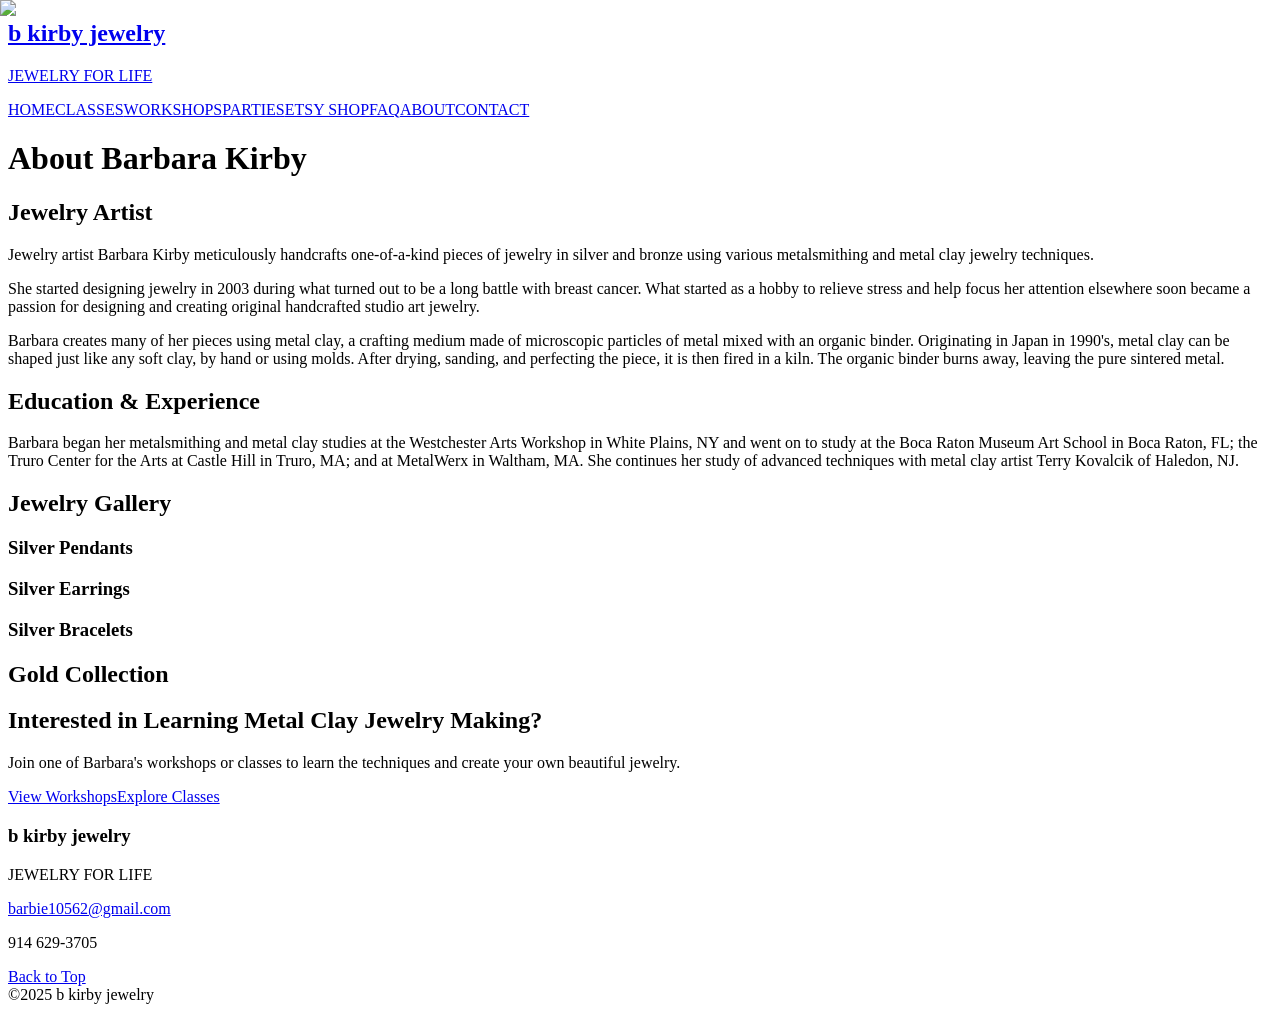
==== about.html @ 57b50216 "Add files via upload" ====
<!DOCTYPE html><html lang="en"><head><meta charSet="utf-8"/><meta name="viewport" content="width=device-width, initial-scale=1"/><link rel="preload" href="/_next/static/media/a34f9d1faa5f3315-s.p.woff2" as="font" crossorigin="" type="font/woff2"/><link rel="stylesheet" href="/_next/static/css/f6f41a9df82792e5.css" data-precedence="next"/><link rel="preload" as="script" fetchPriority="low" href="/_next/static/chunks/webpack-decb145ea5426c4a.js"/><script src="/_next/static/chunks/4bd1b696-4781a963ad327daa.js" async=""></script><script src="/_next/static/chunks/684-a9fb3d2e2727066d.js" async=""></script><script src="/_next/static/chunks/main-app-1a09532ff857c6c1.js" async=""></script><script src="/_next/static/chunks/874-9ec3decfce9640ec.js" async=""></script><script src="/_next/static/chunks/63-9164ab94e91b33b3.js" async=""></script><script src="/_next/static/chunks/app/about/page-e45a2bcfd98e6529.js" async=""></script><meta name="next-size-adjust" content=""/><title>B Kirby Jewelry</title><meta name="description" content="Handcrafted jewelry and metal clay workshops by Barbara Kirby"/><link rel="icon" href="/favicon.ico" type="image/x-icon" sizes="16x16"/><script src="/_next/static/chunks/polyfills-42372ed130431b0a.js" noModule=""></script></head><body class="__className_d65c78"><div class="flex flex-col min-h-screen"><nav class="bg-white shadow-sm py-4"><div class="container mx-auto px-4"><div class="flex flex-col md:flex-row justify-between items-center"><div class="mb-4 md:mb-0"><div class="text-center"><a class="inline-block" href="/"><h1 class="text-4xl md:text-5xl font-light text-purple-800 hover:text-purple-700 transition-colors">b kirby jewelry</h1><p class="text-xl text-teal-700 mt-1">JEWELRY FOR LIFE</p></a></div></div><div class="flex flex-wrap justify-center gap-1 md:gap-2"><a class="px-3 py-2 text-gray-700 hover:text-purple-700 hover:bg-purple-50 rounded transition-colors" href="/">HOME</a><a class="px-3 py-2 text-gray-700 hover:text-purple-700 hover:bg-purple-50 rounded transition-colors" href="/classes">CLASSES</a><a class="px-3 py-2 text-gray-700 hover:text-purple-700 hover:bg-purple-50 rounded transition-colors" href="/workshops">WORKSHOPS</a><a class="px-3 py-2 text-gray-700 hover:text-purple-700 hover:bg-purple-50 rounded transition-colors" href="/parties">PARTIES</a><a target="_blank" rel="noopener noreferrer" class="px-3 py-2 text-gray-700 hover:text-purple-700 hover:bg-purple-50 rounded transition-colors" href="https://www.etsy.com/shop/bkirbyjewelry/">ETSY SHOP</a><a class="px-3 py-2 text-gray-700 hover:text-purple-700 hover:bg-purple-50 rounded transition-colors" href="/faq">FAQ</a><a class="px-3 py-2 text-gray-700 hover:text-purple-700 hover:bg-purple-50 rounded transition-colors" href="/about">ABOUT</a><a class="px-3 py-2 text-gray-700 hover:text-purple-700 hover:bg-purple-50 rounded transition-colors" href="/contact">CONTACT</a></div></div></div></nav><main class="flex-grow container mx-auto px-4 py-8"><div class="container mx-auto px-4 py-12"><h1 class="text-3xl md:text-4xl font-bold text-center text-purple-800 mb-8">About Barbara Kirby</h1><div class="bg-white rounded-lg shadow-lg overflow-hidden mb-12"><div class="md:flex"><div class="md:w-1/2 p-6"><h2 class="text-2xl font-bold text-purple-800 mb-4">Jewelry Artist</h2><p class="text-gray-700 mb-4">Jewelry artist Barbara Kirby meticulously handcrafts one-of-a-kind pieces of jewelry in silver and bronze using various metalsmithing and metal clay jewelry techniques.</p><p class="text-gray-700 mb-4">She started designing jewelry in 2003 during what turned out to be a long battle with breast cancer. What started as a hobby to relieve stress and help focus her attention elsewhere soon became a passion for designing and creating original handcrafted studio art jewelry.</p><p class="text-gray-700 mb-4">Barbara creates many of her pieces using metal clay, a crafting medium made of microscopic particles of metal mixed with an organic binder. Originating in Japan in 1990&#x27;s, metal clay can be shaped just like any soft clay, by hand or using molds. After drying, sanding, and perfecting the piece, it is then fired in a kiln. The organic binder burns away, leaving the pure sintered metal.</p></div><div class="md:w-1/2"><div class="relative h-full min-h-[300px]"><img alt="Barbara Kirby" loading="lazy" decoding="async" data-nimg="fill" class="object-cover" style="position:absolute;height:100%;width:100%;left:0;top:0;right:0;bottom:0;color:transparent" sizes="100vw" srcSet="/_next/image?url=%2Fimages%2Fbarbara-kirby.jpeg&amp;w=640&amp;q=75 640w, /_next/image?url=%2Fimages%2Fbarbara-kirby.jpeg&amp;w=750&amp;q=75 750w, /_next/image?url=%2Fimages%2Fbarbara-kirby.jpeg&amp;w=828&amp;q=75 828w, /_next/image?url=%2Fimages%2Fbarbara-kirby.jpeg&amp;w=1080&amp;q=75 1080w, /_next/image?url=%2Fimages%2Fbarbara-kirby.jpeg&amp;w=1200&amp;q=75 1200w, /_next/image?url=%2Fimages%2Fbarbara-kirby.jpeg&amp;w=1920&amp;q=75 1920w, /_next/image?url=%2Fimages%2Fbarbara-kirby.jpeg&amp;w=2048&amp;q=75 2048w, /_next/image?url=%2Fimages%2Fbarbara-kirby.jpeg&amp;w=3840&amp;q=75 3840w" src="/_next/image?url=%2Fimages%2Fbarbara-kirby.jpeg&amp;w=3840&amp;q=75"/></div></div></div></div><div class="mb-12"><h2 class="text-2xl md:text-3xl font-bold text-center text-purple-800 mb-8">Education &amp; Experience</h2><p class="text-gray-700 mb-6 max-w-4xl mx-auto">Barbara began her metalsmithing and metal clay studies at the Westchester Arts Workshop in White Plains, NY and went on to study at the Boca Raton Museum Art School in Boca Raton, FL; the Truro Center for the Arts at Castle Hill in Truro, MA; and at MetalWerx in Waltham, MA. She continues her study of advanced techniques with metal clay artist Terry Kovalcik of Haledon, NJ.</p></div><div class="mb-12"><h2 class="text-2xl md:text-3xl font-bold text-center text-purple-800 mb-8">Jewelry Gallery</h2><div class="grid grid-cols-1 md:grid-cols-3 gap-6"><div class="rounded-lg overflow-hidden shadow-lg"><div class="relative h-64"><img alt="Silver pendant with intricate design" loading="lazy" decoding="async" data-nimg="fill" class="object-cover" style="position:absolute;height:100%;width:100%;left:0;top:0;right:0;bottom:0;color:transparent" sizes="100vw" srcSet="/_next/image?url=%2Fimages%2Fjewelry%2Fpendant-1.jpg&amp;w=640&amp;q=75 640w, /_next/image?url=%2Fimages%2Fjewelry%2Fpendant-1.jpg&amp;w=750&amp;q=75 750w, /_next/image?url=%2Fimages%2Fjewelry%2Fpendant-1.jpg&amp;w=828&amp;q=75 828w, /_next/image?url=%2Fimages%2Fjewelry%2Fpendant-1.jpg&amp;w=1080&amp;q=75 1080w, /_next/image?url=%2Fimages%2Fjewelry%2Fpendant-1.jpg&amp;w=1200&amp;q=75 1200w, /_next/image?url=%2Fimages%2Fjewelry%2Fpendant-1.jpg&amp;w=1920&amp;q=75 1920w, /_next/image?url=%2Fimages%2Fjewelry%2Fpendant-1.jpg&amp;w=2048&amp;q=75 2048w, /_next/image?url=%2Fimages%2Fjewelry%2Fpendant-1.jpg&amp;w=3840&amp;q=75 3840w" src="/_next/image?url=%2Fimages%2Fjewelry%2Fpendant-1.jpg&amp;w=3840&amp;q=75"/></div><div class="p-4"><h3 class="text-lg font-semibold text-purple-700">Silver Pendants</h3></div></div><div class="rounded-lg overflow-hidden shadow-lg"><div class="relative h-64"><img alt="Silver earrings with star cutout" loading="lazy" decoding="async" data-nimg="fill" class="object-cover" style="position:absolute;height:100%;width:100%;left:0;top:0;right:0;bottom:0;color:transparent" sizes="100vw" srcSet="/_next/image?url=%2Fimages%2Fjewelry%2Fearrings-1.jpg&amp;w=640&amp;q=75 640w, /_next/image?url=%2Fimages%2Fjewelry%2Fearrings-1.jpg&amp;w=750&amp;q=75 750w, /_next/image?url=%2Fimages%2Fjewelry%2Fearrings-1.jpg&amp;w=828&amp;q=75 828w, /_next/image?url=%2Fimages%2Fjewelry%2Fearrings-1.jpg&amp;w=1080&amp;q=75 1080w, /_next/image?url=%2Fimages%2Fjewelry%2Fearrings-1.jpg&amp;w=1200&amp;q=75 1200w, /_next/image?url=%2Fimages%2Fjewelry%2Fearrings-1.jpg&amp;w=1920&amp;q=75 1920w, /_next/image?url=%2Fimages%2Fjewelry%2Fearrings-1.jpg&amp;w=2048&amp;q=75 2048w, /_next/image?url=%2Fimages%2Fjewelry%2Fearrings-1.jpg&amp;w=3840&amp;q=75 3840w" src="/_next/image?url=%2Fimages%2Fjewelry%2Fearrings-1.jpg&amp;w=3840&amp;q=75"/></div><div class="p-4"><h3 class="text-lg font-semibold text-purple-700">Silver Earrings</h3></div></div><div class="rounded-lg overflow-hidden shadow-lg"><div class="relative h-64"><img alt="Silver bracelet with circular elements" loading="lazy" decoding="async" data-nimg="fill" class="object-cover" style="position:absolute;height:100%;width:100%;left:0;top:0;right:0;bottom:0;color:transparent" sizes="100vw" srcSet="/_next/image?url=%2Fimages%2Fjewelry%2Fbracelet-1.jpg&amp;w=640&amp;q=75 640w, /_next/image?url=%2Fimages%2Fjewelry%2Fbracelet-1.jpg&amp;w=750&amp;q=75 750w, /_next/image?url=%2Fimages%2Fjewelry%2Fbracelet-1.jpg&amp;w=828&amp;q=75 828w, /_next/image?url=%2Fimages%2Fjewelry%2Fbracelet-1.jpg&amp;w=1080&amp;q=75 1080w, /_next/image?url=%2Fimages%2Fjewelry%2Fbracelet-1.jpg&amp;w=1200&amp;q=75 1200w, /_next/image?url=%2Fimages%2Fjewelry%2Fbracelet-1.jpg&amp;w=1920&amp;q=75 1920w, /_next/image?url=%2Fimages%2Fjewelry%2Fbracelet-1.jpg&amp;w=2048&amp;q=75 2048w, /_next/image?url=%2Fimages%2Fjewelry%2Fbracelet-1.jpg&amp;w=3840&amp;q=75 3840w" src="/_next/image?url=%2Fimages%2Fjewelry%2Fbracelet-1.jpg&amp;w=3840&amp;q=75"/></div><div class="p-4"><h3 class="text-lg font-semibold text-purple-700">Silver Bracelets</h3></div></div></div></div><div class="mb-12"><h2 class="text-2xl md:text-3xl font-bold text-center text-purple-800 mb-8">Gold Collection</h2><div class="relative h-80 rounded-lg overflow-hidden shadow-xl"><img alt="Collection of gold necklaces" loading="lazy" decoding="async" data-nimg="fill" class="object-cover" style="position:absolute;height:100%;width:100%;left:0;top:0;right:0;bottom:0;color:transparent" sizes="100vw" srcSet="/_next/image?url=%2Fimages%2Fjewelry%2Fgold-necklaces.jpg&amp;w=640&amp;q=75 640w, /_next/image?url=%2Fimages%2Fjewelry%2Fgold-necklaces.jpg&amp;w=750&amp;q=75 750w, /_next/image?url=%2Fimages%2Fjewelry%2Fgold-necklaces.jpg&amp;w=828&amp;q=75 828w, /_next/image?url=%2Fimages%2Fjewelry%2Fgold-necklaces.jpg&amp;w=1080&amp;q=75 1080w, /_next/image?url=%2Fimages%2Fjewelry%2Fgold-necklaces.jpg&amp;w=1200&amp;q=75 1200w, /_next/image?url=%2Fimages%2Fjewelry%2Fgold-necklaces.jpg&amp;w=1920&amp;q=75 1920w, /_next/image?url=%2Fimages%2Fjewelry%2Fgold-necklaces.jpg&amp;w=2048&amp;q=75 2048w, /_next/image?url=%2Fimages%2Fjewelry%2Fgold-necklaces.jpg&amp;w=3840&amp;q=75 3840w" src="/_next/image?url=%2Fimages%2Fjewelry%2Fgold-necklaces.jpg&amp;w=3840&amp;q=75"/></div></div><div class="text-center bg-purple-50 rounded-lg p-8"><h2 class="text-2xl font-bold text-purple-800 mb-4">Interested in Learning Metal Clay Jewelry Making?</h2><p class="text-gray-600 mb-6">Join one of Barbara&#x27;s workshops or classes to learn the techniques and create your own beautiful jewelry.</p><div class="flex flex-wrap justify-center gap-4"><a class="inline-block bg-purple-600 hover:bg-purple-700 text-white font-semibold py-3 px-6 rounded-lg transition duration-300" href="/workshops">View Workshops</a><a class="inline-block bg-white hover:bg-gray-100 text-purple-600 font-semibold py-3 px-6 rounded-lg border border-purple-600 transition duration-300" href="/classes">Explore Classes</a></div></div></div></main><footer class="bg-gray-800 text-white p-6"><div class="container mx-auto"><div class="flex flex-col md:flex-row justify-between items-center"><div class="mb-4 md:mb-0"><h3 class="text-xl font-semibold mb-2">b kirby jewelry</h3><p class="text-gray-300">JEWELRY FOR LIFE</p></div><div class="mb-4 md:mb-0"><a href="mailto:barbie10562@gmail.com" class="text-gray-300 hover:text-white transition-colors">barbie10562@gmail.com</a><p class="text-gray-300">914 629-3705</p></div><div><a class="text-gray-300 hover:text-white transition-colors" href="#">Back to Top</a></div></div><div class="mt-6 text-center text-gray-400">©<!-- -->2025<!-- --> b kirby jewelry</div></div></footer></div><script src="/_next/static/chunks/webpack-decb145ea5426c4a.js" async=""></script><script>(self.__next_f=self.__next_f||[]).push([0])</script><script>self.__next_f.push([1,"1:\"$Sreact.fragment\"\n2:I[6874,[\"874\",\"static/chunks/874-9ec3decfce9640ec.js\",\"63\",\"static/chunks/63-9164ab94e91b33b3.js\",\"220\",\"static/chunks/app/about/page-e45a2bcfd98e6529.js\"],\"\"]\n3:I[7555,[],\"\"]\n4:I[1295,[],\"\"]\n5:I[3063,[\"874\",\"static/chunks/874-9ec3decfce9640ec.js\",\"63\",\"static/chunks/63-9164ab94e91b33b3.js\",\"220\",\"static/chunks/app/about/page-e45a2bcfd98e6529.js\"],\"Image\"]\n6:I[9665,[],\"OutletBoundary\"]\n9:I[9665,[],\"ViewportBoundary\"]\nb:I[9665,[],\"MetadataBoundary\"]\nd:I[6614,[],\"\"]\n:HL[\"/_next/static/media/a34f9d1faa5f3315-s.p.woff2\",\"font\",{\"crossOrigin\":\"\",\"type\":\"font/woff2\"}]\n:HL[\"/_next/static/css/f6f41a9df82792e5.css\",\"style\"]\n"])</script><script>self.__next_f.push([1,"0:{\"P\":null,\"b\":\"6Nawib1hniKWrzYoiiZGy\",\"p\":\"\",\"c\":[\"\",\"about\"],\"i\":false,\"f\":[[[\"\",{\"children\":[\"about\",{\"children\":[\"__PAGE__\",{}]}]},\"$undefined\",\"$undefined\",true],[\"\",[\"$\",\"$1\",\"c\",{\"children\":[[[\"$\",\"link\",\"0\",{\"rel\":\"stylesheet\",\"href\":\"/_next/static/css/f6f41a9df82792e5.css\",\"precedence\":\"next\",\"crossOrigin\":\"$undefined\",\"nonce\":\"$undefined\"}]],[\"$\",\"html\",null,{\"lang\":\"en\",\"children\":[\"$\",\"body\",null,{\"className\":\"__className_d65c78\",\"children\":[\"$\",\"div\",null,{\"className\":\"flex flex-col min-h-screen\",\"children\":[[\"$\",\"nav\",null,{\"className\":\"bg-white shadow-sm py-4\",\"children\":[\"$\",\"div\",null,{\"className\":\"container mx-auto px-4\",\"children\":[\"$\",\"div\",null,{\"className\":\"flex flex-col md:flex-row justify-between items-center\",\"children\":[[\"$\",\"div\",null,{\"className\":\"mb-4 md:mb-0\",\"children\":[\"$\",\"div\",null,{\"className\":\"text-center\",\"children\":[\"$\",\"$L2\",null,{\"href\":\"/\",\"className\":\"inline-block\",\"children\":[[\"$\",\"h1\",null,{\"className\":\"text-4xl md:text-5xl font-light text-purple-800 hover:text-purple-700 transition-colors\",\"children\":\"b kirby jewelry\"}],[\"$\",\"p\",null,{\"className\":\"text-xl text-teal-700 mt-1\",\"children\":\"JEWELRY FOR LIFE\"}]]}]}]}],[\"$\",\"div\",null,{\"className\":\"flex flex-wrap justify-center gap-1 md:gap-2\",\"children\":[[\"$\",\"$L2\",null,{\"href\":\"/\",\"className\":\"px-3 py-2 text-gray-700 hover:text-purple-700 hover:bg-purple-50 rounded transition-colors\",\"children\":\"HOME\"}],[\"$\",\"$L2\",null,{\"href\":\"/classes\",\"className\":\"px-3 py-2 text-gray-700 hover:text-purple-700 hover:bg-purple-50 rounded transition-colors\",\"children\":\"CLASSES\"}],[\"$\",\"$L2\",null,{\"href\":\"/workshops\",\"className\":\"px-3 py-2 text-gray-700 hover:text-purple-700 hover:bg-purple-50 rounded transition-colors\",\"children\":\"WORKSHOPS\"}],[\"$\",\"$L2\",null,{\"href\":\"/parties\",\"className\":\"px-3 py-2 text-gray-700 hover:text-purple-700 hover:bg-purple-50 rounded transition-colors\",\"children\":\"PARTIES\"}],[\"$\",\"$L2\",null,{\"href\":\"https://www.etsy.com/shop/bkirbyjewelry/\",\"target\":\"_blank\",\"rel\":\"noopener noreferrer\",\"className\":\"px-3 py-2 text-gray-700 hover:text-purple-700 hover:bg-purple-50 rounded transition-colors\",\"children\":\"ETSY SHOP\"}],[\"$\",\"$L2\",null,{\"href\":\"/faq\",\"className\":\"px-3 py-2 text-gray-700 hover:text-purple-700 hover:bg-purple-50 rounded transition-colors\",\"children\":\"FAQ\"}],[\"$\",\"$L2\",null,{\"href\":\"/about\",\"className\":\"px-3 py-2 text-gray-700 hover:text-purple-700 hover:bg-purple-50 rounded transition-colors\",\"children\":\"ABOUT\"}],[\"$\",\"$L2\",null,{\"href\":\"/contact\",\"className\":\"px-3 py-2 text-gray-700 hover:text-purple-700 hover:bg-purple-50 rounded transition-colors\",\"children\":\"CONTACT\"}]]}]]}]}]}],[\"$\",\"main\",null,{\"className\":\"flex-grow container mx-auto px-4 py-8\",\"children\":[\"$\",\"$L3\",null,{\"parallelRouterKey\":\"children\",\"error\":\"$undefined\",\"errorStyles\":\"$undefined\",\"errorScripts\":\"$undefined\",\"template\":[\"$\",\"$L4\",null,{}],\"templateStyles\":\"$undefined\",\"templateScripts\":\"$undefined\",\"notFound\":[[[\"$\",\"title\",null,{\"children\":\"404: This page could not be found.\"}],[\"$\",\"div\",null,{\"style\":{\"fontFamily\":\"system-ui,\\\"Segoe UI\\\",Roboto,Helvetica,Arial,sans-serif,\\\"Apple Color Emoji\\\",\\\"Segoe UI Emoji\\\"\",\"height\":\"100vh\",\"textAlign\":\"center\",\"display\":\"flex\",\"flexDirection\":\"column\",\"alignItems\":\"center\",\"justifyContent\":\"center\"},\"children\":[\"$\",\"div\",null,{\"children\":[[\"$\",\"style\",null,{\"dangerouslySetInnerHTML\":{\"__html\":\"body{color:#000;background:#fff;margin:0}.next-error-h1{border-right:1px solid rgba(0,0,0,.3)}@media (prefers-color-scheme:dark){body{color:#fff;background:#000}.next-error-h1{border-right:1px solid rgba(255,255,255,.3)}}\"}}],[\"$\",\"h1\",null,{\"className\":\"next-error-h1\",\"style\":{\"display\":\"inline-block\",\"margin\":\"0 20px 0 0\",\"padding\":\"0 23px 0 0\",\"fontSize\":24,\"fontWeight\":500,\"verticalAlign\":\"top\",\"lineHeight\":\"49px\"},\"children\":404}],[\"$\",\"div\",null,{\"style\":{\"display\":\"inline-block\"},\"children\":[\"$\",\"h2\",null,{\"style\":{\"fontSize\":14,\"fontWeight\":400,\"lineHeight\":\"49px\",\"margin\":0},\"children\":\"This page could not be found.\"}]}]]}]}]],[]],\"forbidden\":\"$undefined\",\"unauthorized\":\"$undefined\"}]}],[\"$\",\"footer\",null,{\"className\":\"bg-gray-800 text-white p-6\",\"children\":[\"$\",\"div\",null,{\"className\":\"container mx-auto\",\"children\":[[\"$\",\"div\",null,{\"className\":\"flex flex-col md:flex-row justify-between items-center\",\"children\":[[\"$\",\"div\",null,{\"className\":\"mb-4 md:mb-0\",\"children\":[[\"$\",\"h3\",null,{\"className\":\"text-xl font-semibold mb-2\",\"children\":\"b kirby jewelry\"}],[\"$\",\"p\",null,{\"className\":\"text-gray-300\",\"children\":\"JEWELRY FOR LIFE\"}]]}],[\"$\",\"div\",null,{\"className\":\"mb-4 md:mb-0\",\"children\":[[\"$\",\"a\",null,{\"href\":\"mailto:barbie10562@gmail.com\",\"className\":\"text-gray-300 hover:text-white transition-colors\",\"children\":\"barbie10562@gmail.com\"}],[\"$\",\"p\",null,{\"className\":\"text-gray-300\",\"children\":\"914 629-3705\"}]]}],[\"$\",\"div\",null,{\"children\":[\"$\",\"$L2\",null,{\"href\":\"#\",\"className\":\"text-gray-300 hover:text-white transition-colors\",\"children\":\"Back to Top\"}]}]]}],[\"$\",\"div\",null,{\"className\":\"mt-6 text-center text-gray-400\",\"children\":[\"©\",2025,\" b kirby jewelry\"]}]]}]}]]}]}]}]]}],{\"children\":[\"about\",[\"$\",\"$1\",\"c\",{\"children\":[null,[\"$\",\"$L3\",null,{\"parallelRouterKey\":\"children\",\"error\":\"$undefined\",\"errorStyles\":\"$undefined\",\"errorScripts\":\"$undefined\",\"template\":[\"$\",\"$L4\",null,{}],\"templateStyles\":\"$undefined\",\"templateScripts\":\"$undefined\",\"notFound\":\"$undefined\",\"forbidden\":\"$undefined\",\"unauthorized\":\"$undefined\"}]]}],{\"children\":[\"__PAGE__\",[\"$\",\"$1\",\"c\",{\"children\":[[\"$\",\"div\",null,{\"className\":\"container mx-auto px-4 py-12\",\"children\":[[\"$\",\"h1\",null,{\"className\":\"text-3xl md:text-4xl font-bold text-center text-purple-800 mb-8\",\"children\":\"About Barbara Kirby\"}],[\"$\",\"div\",null,{\"className\":\"bg-white rounded-lg shadow-lg overflow-hidden mb-12\",\"children\":[\"$\",\"div\",null,{\"className\":\"md:flex\",\"children\":[[\"$\",\"div\",null,{\"className\":\"md:w-1/2 p-6\",\"children\":[[\"$\",\"h2\",null,{\"className\":\"text-2xl font-bold text-purple-800 mb-4\",\"children\":\"Jewelry Artist\"}],[\"$\",\"p\",null,{\"className\":\"text-gray-700 mb-4\",\"children\":\"Jewelry artist Barbara Kirby meticulously handcrafts one-of-a-kind pieces of jewelry in silver and bronze using various metalsmithing and metal clay jewelry techniques.\"}],[\"$\",\"p\",null,{\"className\":\"text-gray-700 mb-4\",\"children\":\"She started designing jewelry in 2003 during what turned out to be a long battle with breast cancer. What started as a hobby to relieve stress and help focus her attention elsewhere soon became a passion for designing and creating original handcrafted studio art jewelry.\"}],[\"$\",\"p\",null,{\"className\":\"text-gray-700 mb-4\",\"children\":\"Barbara creates many of her pieces using metal clay, a crafting medium made of microscopic particles of metal mixed with an organic binder. Originating in Japan in 1990's, metal clay can be shaped just like any soft clay, by hand or using molds. After drying, sanding, and perfecting the piece, it is then fired in a kiln. The organic binder burns away, leaving the pure sintered metal.\"}]]}],[\"$\",\"div\",null,{\"className\":\"md:w-1/2\",\"children\":[\"$\",\"div\",null,{\"className\":\"relative h-full min-h-[300px]\",\"children\":[\"$\",\"$L5\",null,{\"src\":\"/images/barbara-kirby.jpeg\",\"alt\":\"Barbara Kirby\",\"fill\":true,\"className\":\"object-cover\"}]}]}]]}]}],[\"$\",\"div\",null,{\"className\":\"mb-12\",\"children\":[[\"$\",\"h2\",null,{\"className\":\"text-2xl md:text-3xl font-bold text-center text-purple-800 mb-8\",\"children\":\"Education \u0026 Experience\"}],[\"$\",\"p\",null,{\"className\":\"text-gray-700 mb-6 max-w-4xl mx-auto\",\"children\":\"Barbara began her metalsmithing and metal clay studies at the Westchester Arts Workshop in White Plains, NY and went on to study at the Boca Raton Museum Art School in Boca Raton, FL; the Truro Center for the Arts at Castle Hill in Truro, MA; and at MetalWerx in Waltham, MA. She continues her study of advanced techniques with metal clay artist Terry Kovalcik of Haledon, NJ.\"}]]}],[\"$\",\"div\",null,{\"className\":\"mb-12\",\"children\":[[\"$\",\"h2\",null,{\"className\":\"text-2xl md:text-3xl font-bold text-center text-purple-800 mb-8\",\"children\":\"Jewelry Gallery\"}],[\"$\",\"div\",null,{\"className\":\"grid grid-cols-1 md:grid-cols-3 gap-6\",\"children\":[[\"$\",\"div\",null,{\"className\":\"rounded-lg overflow-hidden shadow-lg\",\"children\":[[\"$\",\"div\",null,{\"className\":\"relative h-64\",\"children\":[\"$\",\"$L5\",null,{\"src\":\"/images/jewelry/pendant-1.jpg\",\"alt\":\"Silver pendant with intricate design\",\"fill\":true,\"className\":\"object-cover\"}]}],[\"$\",\"div\",null,{\"className\":\"p-4\",\"children\":[\"$\",\"h3\",null,{\"className\":\"text-lg font-semibold text-purple-700\",\"children\":\"Silver Pendants\"}]}]]}],[\"$\",\"div\",null,{\"className\":\"rounded-lg overflow-hidden shadow-lg\",\"children\":[[\"$\",\"div\",null,{\"className\":\"relative h-64\",\"children\":[\"$\",\"$L5\",null,{\"src\":\"/images/jewelry/earrings-1.jpg\",\"alt\":\"Silver earrings with star cutout\",\"fill\":true,\"className\":\"object-cover\"}]}],[\"$\",\"div\",null,{\"className\":\"p-4\",\"children\":[\"$\",\"h3\",null,{\"className\":\"text-lg font-semibold text-purple-700\",\"children\":\"Silver Earrings\"}]}]]}],[\"$\",\"div\",null,{\"className\":\"rounded-lg overflow-hidden shadow-lg\",\"children\":[[\"$\",\"div\",null,{\"className\":\"relative h-64\",\"children\":[\"$\",\"$L5\",null,{\"src\":\"/images/jewelry/bracelet-1.jpg\",\"alt\":\"Silver bracelet with circular elements\",\"fill\":true,\"className\":\"object-cover\"}]}],[\"$\",\"div\",null,{\"className\":\"p-4\",\"children\":[\"$\",\"h3\",null,{\"className\":\"text-lg font-semibold text-purple-700\",\"children\":\"Silver Bracelets\"}]}]]}]]}]]}],[\"$\",\"div\",null,{\"className\":\"mb-12\",\"children\":[[\"$\",\"h2\",null,{\"className\":\"text-2xl md:text-3xl font-bold text-center text-purple-800 mb-8\",\"children\":\"Gold Collection\"}],[\"$\",\"div\",null,{\"className\":\"relative h-80 rounded-lg overflow-hidden shadow-xl\",\"children\":[\"$\",\"$L5\",null,{\"src\":\"/images/jewelry/gold-necklaces.jpg\",\"alt\":\"Collection of gold necklaces\",\"fill\":true,\"className\":\"object-cover\"}]}]]}],[\"$\",\"div\",null,{\"className\":\"text-center bg-purple-50 rounded-lg p-8\",\"children\":[[\"$\",\"h2\",null,{\"className\":\"text-2xl font-bold text-purple-800 mb-4\",\"children\":\"Interested in Learning Metal Clay Jewelry Making?\"}],[\"$\",\"p\",null,{\"className\":\"text-gray-600 mb-6\",\"children\":\"Join one of Barbara's workshops or classes to learn the techniques and create your own beautiful jewelry.\"}],[\"$\",\"div\",null,{\"className\":\"flex flex-wrap justify-center gap-4\",\"children\":[[\"$\",\"$L2\",null,{\"href\":\"/workshops\",\"className\":\"inline-block bg-purple-600 hover:bg-purple-700 text-white font-semibold py-3 px-6 rounded-lg transition duration-300\",\"children\":\"View Workshops\"}],[\"$\",\"$L2\",null,{\"href\":\"/classes\",\"className\":\"inline-block bg-white hover:bg-gray-100 text-purple-600 font-semibold py-3 px-6 rounded-lg border border-purple-600 transition duration-300\",\"children\":\"Explore Classes\"}]]}]]}]]}],\"$undefined\",null,[\"$\",\"$L6\",null,{\"children\":[\"$L7\",\"$L8\",null]}]]}],{},null,false]},null,false]},null,false],[\"$\",\"$1\",\"h\",{\"children\":[null,[\"$\",\"$1\",\"gNqhJxZjsecjSvN9j0v6l\",{\"children\":[[\"$\",\"$L9\",null,{\"children\":\"$La\"}],[\"$\",\"meta\",null,{\"name\":\"next-size-adjust\",\"content\":\"\"}]]}],[\"$\",\"$Lb\",null,{\"children\":\"$Lc\"}]]}],false]],\"m\":\"$undefined\",\"G\":[\"$d\",\"$undefined\"],\"s\":false,\"S\":true}\n"])</script><script>self.__next_f.push([1,"a:[[\"$\",\"meta\",\"0\",{\"charSet\":\"utf-8\"}],[\"$\",\"meta\",\"1\",{\"name\":\"viewport\",\"content\":\"width=device-width, initial-scale=1\"}]]\n7:null\n"])</script><script>self.__next_f.push([1,"8:null\nc:[[\"$\",\"title\",\"0\",{\"children\":\"B Kirby Jewelry\"}],[\"$\",\"meta\",\"1\",{\"name\":\"description\",\"content\":\"Handcrafted jewelry and metal clay workshops by Barbara Kirby\"}],[\"$\",\"link\",\"2\",{\"rel\":\"icon\",\"href\":\"/favicon.ico\",\"type\":\"image/x-icon\",\"sizes\":\"16x16\"}]]\n"])</script></body></html>
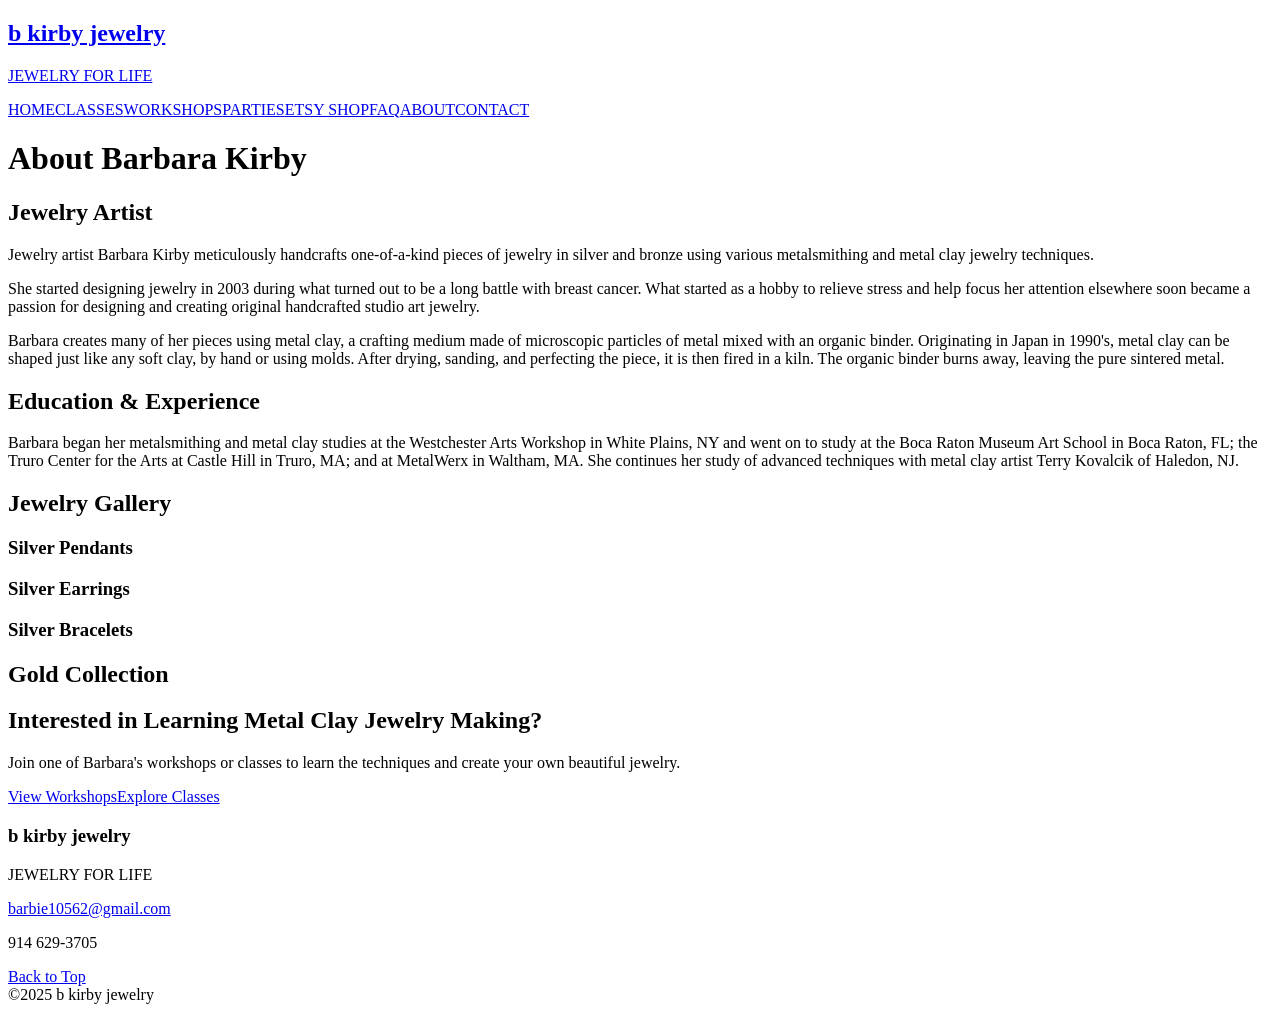
==== commit 6672f215: "Add files via upload" ====
--- a/about.html
+++ b/about.html
@@ -1 +1 @@
-<!DOCTYPE html><html lang="en"><head><meta charSet="utf-8"/><meta name="viewport" content="width=device-width, initial-scale=1"/><link rel="preload" href="/_next/static/media/a34f9d1faa5f3315-s.p.woff2" as="font" crossorigin="" type="font/woff2"/><link rel="stylesheet" href="/_next/static/css/f6f41a9df82792e5.css" data-precedence="next"/><link rel="preload" as="script" fetchPriority="low" href="/_next/static/chunks/webpack-decb145ea5426c4a.js"/><script src="/_next/static/chunks/4bd1b696-4781a963ad327daa.js" async=""></script><script src="/_next/static/chunks/684-a9fb3d2e2727066d.js" async=""></script><script src="/_next/static/chunks/main-app-1a09532ff857c6c1.js" async=""></script><script src="/_next/static/chunks/874-9ec3decfce9640ec.js" async=""></script><script src="/_next/static/chunks/63-9164ab94e91b33b3.js" async=""></script><script src="/_next/static/chunks/app/about/page-e45a2bcfd98e6529.js" async=""></script><meta name="next-size-adjust" content=""/><title>B Kirby Jewelry</title><meta name="description" content="Handcrafted jewelry and metal clay workshops by Barbara Kirby"/><link rel="icon" href="/favicon.ico" type="image/x-icon" sizes="16x16"/><script src="/_next/static/chunks/polyfills-42372ed130431b0a.js" noModule=""></script></head><body class="__className_d65c78"><div class="flex flex-col min-h-screen"><nav class="bg-white shadow-sm py-4"><div class="container mx-auto px-4"><div class="flex flex-col md:flex-row justify-between items-center"><div class="mb-4 md:mb-0"><div class="text-center"><a class="inline-block" href="/"><h1 class="text-4xl md:text-5xl font-light text-purple-800 hover:text-purple-700 transition-colors">b kirby jewelry</h1><p class="text-xl text-teal-700 mt-1">JEWELRY FOR LIFE</p></a></div></div><div class="flex flex-wrap justify-center gap-1 md:gap-2"><a class="px-3 py-2 text-gray-700 hover:text-purple-700 hover:bg-purple-50 rounded transition-colors" href="/">HOME</a><a class="px-3 py-2 text-gray-700 hover:text-purple-700 hover:bg-purple-50 rounded transition-colors" href="/classes">CLASSES</a><a class="px-3 py-2 text-gray-700 hover:text-purple-700 hover:bg-purple-50 rounded transition-colors" href="/workshops">WORKSHOPS</a><a class="px-3 py-2 text-gray-700 hover:text-purple-700 hover:bg-purple-50 rounded transition-colors" href="/parties">PARTIES</a><a target="_blank" rel="noopener noreferrer" class="px-3 py-2 text-gray-700 hover:text-purple-700 hover:bg-purple-50 rounded transition-colors" href="https://www.etsy.com/shop/bkirbyjewelry/">ETSY SHOP</a><a class="px-3 py-2 text-gray-700 hover:text-purple-700 hover:bg-purple-50 rounded transition-colors" href="/faq">FAQ</a><a class="px-3 py-2 text-gray-700 hover:text-purple-700 hover:bg-purple-50 rounded transition-colors" href="/about">ABOUT</a><a class="px-3 py-2 text-gray-700 hover:text-purple-700 hover:bg-purple-50 rounded transition-colors" href="/contact">CONTACT</a></div></div></div></nav><main class="flex-grow container mx-auto px-4 py-8"><div class="container mx-auto px-4 py-12"><h1 class="text-3xl md:text-4xl font-bold text-center text-purple-800 mb-8">About Barbara Kirby</h1><div class="bg-white rounded-lg shadow-lg overflow-hidden mb-12"><div class="md:flex"><div class="md:w-1/2 p-6"><h2 class="text-2xl font-bold text-purple-800 mb-4">Jewelry Artist</h2><p class="text-gray-700 mb-4">Jewelry artist Barbara Kirby meticulously handcrafts one-of-a-kind pieces of jewelry in silver and bronze using various metalsmithing and metal clay jewelry techniques.</p><p class="text-gray-700 mb-4">She started designing jewelry in 2003 during what turned out to be a long battle with breast cancer. What started as a hobby to relieve stress and help focus her attention elsewhere soon became a passion for designing and creating original handcrafted studio art jewelry.</p><p class="text-gray-700 mb-4">Barbara creates many of her pieces using metal clay, a crafting medium made of microscopic particles of metal mixed with an organic binder. Originating in Japan in 1990&#x27;s, metal clay can be shaped just like any soft clay, by hand or using molds. After drying, sanding, and perfecting the piece, it is then fired in a kiln. The organic binder burns away, leaving the pure sintered metal.</p></div><div class="md:w-1/2"><div class="relative h-full min-h-[300px]"><img alt="Barbara Kirby" loading="lazy" decoding="async" data-nimg="fill" class="object-cover" style="position:absolute;height:100%;width:100%;left:0;top:0;right:0;bottom:0;color:transparent" sizes="100vw" srcSet="/_next/image?url=%2Fimages%2Fbarbara-kirby.jpeg&amp;w=640&amp;q=75 640w, /_next/image?url=%2Fimages%2Fbarbara-kirby.jpeg&amp;w=750&amp;q=75 750w, /_next/image?url=%2Fimages%2Fbarbara-kirby.jpeg&amp;w=828&amp;q=75 828w, /_next/image?url=%2Fimages%2Fbarbara-kirby.jpeg&amp;w=1080&amp;q=75 1080w, /_next/image?url=%2Fimages%2Fbarbara-kirby.jpeg&amp;w=1200&amp;q=75 1200w, /_next/image?url=%2Fimages%2Fbarbara-kirby.jpeg&amp;w=1920&amp;q=75 1920w, /_next/image?url=%2Fimages%2Fbarbara-kirby.jpeg&amp;w=2048&amp;q=75 2048w, /_next/image?url=%2Fimages%2Fbarbara-kirby.jpeg&amp;w=3840&amp;q=75 3840w" src="/_next/image?url=%2Fimages%2Fbarbara-kirby.jpeg&amp;w=3840&amp;q=75"/></div></div></div></div><div class="mb-12"><h2 class="text-2xl md:text-3xl font-bold text-center text-purple-800 mb-8">Education &amp; Experience</h2><p class="text-gray-700 mb-6 max-w-4xl mx-auto">Barbara began her metalsmithing and metal clay studies at the Westchester Arts Workshop in White Plains, NY and went on to study at the Boca Raton Museum Art School in Boca Raton, FL; the Truro Center for the Arts at Castle Hill in Truro, MA; and at MetalWerx in Waltham, MA. She continues her study of advanced techniques with metal clay artist Terry Kovalcik of Haledon, NJ.</p></div><div class="mb-12"><h2 class="text-2xl md:text-3xl font-bold text-center text-purple-800 mb-8">Jewelry Gallery</h2><div class="grid grid-cols-1 md:grid-cols-3 gap-6"><div class="rounded-lg overflow-hidden shadow-lg"><div class="relative h-64"><img alt="Silver pendant with intricate design" loading="lazy" decoding="async" data-nimg="fill" class="object-cover" style="position:absolute;height:100%;width:100%;left:0;top:0;right:0;bottom:0;color:transparent" sizes="100vw" srcSet="/_next/image?url=%2Fimages%2Fjewelry%2Fpendant-1.jpg&amp;w=640&amp;q=75 640w, /_next/image?url=%2Fimages%2Fjewelry%2Fpendant-1.jpg&amp;w=750&amp;q=75 750w, /_next/image?url=%2Fimages%2Fjewelry%2Fpendant-1.jpg&amp;w=828&amp;q=75 828w, /_next/image?url=%2Fimages%2Fjewelry%2Fpendant-1.jpg&amp;w=1080&amp;q=75 1080w, /_next/image?url=%2Fimages%2Fjewelry%2Fpendant-1.jpg&amp;w=1200&amp;q=75 1200w, /_next/image?url=%2Fimages%2Fjewelry%2Fpendant-1.jpg&amp;w=1920&amp;q=75 1920w, /_next/image?url=%2Fimages%2Fjewelry%2Fpendant-1.jpg&amp;w=2048&amp;q=75 2048w, /_next/image?url=%2Fimages%2Fjewelry%2Fpendant-1.jpg&amp;w=3840&amp;q=75 3840w" src="/_next/image?url=%2Fimages%2Fjewelry%2Fpendant-1.jpg&amp;w=3840&amp;q=75"/></div><div class="p-4"><h3 class="text-lg font-semibold text-purple-700">Silver Pendants</h3></div></div><div class="rounded-lg overflow-hidden shadow-lg"><div class="relative h-64"><img alt="Silver earrings with star cutout" loading="lazy" decoding="async" data-nimg="fill" class="object-cover" style="position:absolute;height:100%;width:100%;left:0;top:0;right:0;bottom:0;color:transparent" sizes="100vw" srcSet="/_next/image?url=%2Fimages%2Fjewelry%2Fearrings-1.jpg&amp;w=640&amp;q=75 640w, /_next/image?url=%2Fimages%2Fjewelry%2Fearrings-1.jpg&amp;w=750&amp;q=75 750w, /_next/image?url=%2Fimages%2Fjewelry%2Fearrings-1.jpg&amp;w=828&amp;q=75 828w, /_next/image?url=%2Fimages%2Fjewelry%2Fearrings-1.jpg&amp;w=1080&amp;q=75 1080w, /_next/image?url=%2Fimages%2Fjewelry%2Fearrings-1.jpg&amp;w=1200&amp;q=75 1200w, /_next/image?url=%2Fimages%2Fjewelry%2Fearrings-1.jpg&amp;w=1920&amp;q=75 1920w, /_next/image?url=%2Fimages%2Fjewelry%2Fearrings-1.jpg&amp;w=2048&amp;q=75 2048w, /_next/image?url=%2Fimages%2Fjewelry%2Fearrings-1.jpg&amp;w=3840&amp;q=75 3840w" src="/_next/image?url=%2Fimages%2Fjewelry%2Fearrings-1.jpg&amp;w=3840&amp;q=75"/></div><div class="p-4"><h3 class="text-lg font-semibold text-purple-700">Silver Earrings</h3></div></div><div class="rounded-lg overflow-hidden shadow-lg"><div class="relative h-64"><img alt="Silver bracelet with circular elements" loading="lazy" decoding="async" data-nimg="fill" class="object-cover" style="position:absolute;height:100%;width:100%;left:0;top:0;right:0;bottom:0;color:transparent" sizes="100vw" srcSet="/_next/image?url=%2Fimages%2Fjewelry%2Fbracelet-1.jpg&amp;w=640&amp;q=75 640w, /_next/image?url=%2Fimages%2Fjewelry%2Fbracelet-1.jpg&amp;w=750&amp;q=75 750w, /_next/image?url=%2Fimages%2Fjewelry%2Fbracelet-1.jpg&amp;w=828&amp;q=75 828w, /_next/image?url=%2Fimages%2Fjewelry%2Fbracelet-1.jpg&amp;w=1080&amp;q=75 1080w, /_next/image?url=%2Fimages%2Fjewelry%2Fbracelet-1.jpg&amp;w=1200&amp;q=75 1200w, /_next/image?url=%2Fimages%2Fjewelry%2Fbracelet-1.jpg&amp;w=1920&amp;q=75 1920w, /_next/image?url=%2Fimages%2Fjewelry%2Fbracelet-1.jpg&amp;w=2048&amp;q=75 2048w, /_next/image?url=%2Fimages%2Fjewelry%2Fbracelet-1.jpg&amp;w=3840&amp;q=75 3840w" src="/_next/image?url=%2Fimages%2Fjewelry%2Fbracelet-1.jpg&amp;w=3840&amp;q=75"/></div><div class="p-4"><h3 class="text-lg font-semibold text-purple-700">Silver Bracelets</h3></div></div></div></div><div class="mb-12"><h2 class="text-2xl md:text-3xl font-bold text-center text-purple-800 mb-8">Gold Collection</h2><div class="relative h-80 rounded-lg overflow-hidden shadow-xl"><img alt="Collection of gold necklaces" loading="lazy" decoding="async" data-nimg="fill" class="object-cover" style="position:absolute;height:100%;width:100%;left:0;top:0;right:0;bottom:0;color:transparent" sizes="100vw" srcSet="/_next/image?url=%2Fimages%2Fjewelry%2Fgold-necklaces.jpg&amp;w=640&amp;q=75 640w, /_next/image?url=%2Fimages%2Fjewelry%2Fgold-necklaces.jpg&amp;w=750&amp;q=75 750w, /_next/image?url=%2Fimages%2Fjewelry%2Fgold-necklaces.jpg&amp;w=828&amp;q=75 828w, /_next/image?url=%2Fimages%2Fjewelry%2Fgold-necklaces.jpg&amp;w=1080&amp;q=75 1080w, /_next/image?url=%2Fimages%2Fjewelry%2Fgold-necklaces.jpg&amp;w=1200&amp;q=75 1200w, /_next/image?url=%2Fimages%2Fjewelry%2Fgold-necklaces.jpg&amp;w=1920&amp;q=75 1920w, /_next/image?url=%2Fimages%2Fjewelry%2Fgold-necklaces.jpg&amp;w=2048&amp;q=75 2048w, /_next/image?url=%2Fimages%2Fjewelry%2Fgold-necklaces.jpg&amp;w=3840&amp;q=75 3840w" src="/_next/image?url=%2Fimages%2Fjewelry%2Fgold-necklaces.jpg&amp;w=3840&amp;q=75"/></div></div><div class="text-center bg-purple-50 rounded-lg p-8"><h2 class="text-2xl font-bold text-purple-800 mb-4">Interested in Learning Metal Clay Jewelry Making?</h2><p class="text-gray-600 mb-6">Join one of Barbara&#x27;s workshops or classes to learn the techniques and create your own beautiful jewelry.</p><div class="flex flex-wrap justify-center gap-4"><a class="inline-block bg-purple-600 hover:bg-purple-700 text-white font-semibold py-3 px-6 rounded-lg transition duration-300" href="/workshops">View Workshops</a><a class="inline-block bg-white hover:bg-gray-100 text-purple-600 font-semibold py-3 px-6 rounded-lg border border-purple-600 transition duration-300" href="/classes">Explore Classes</a></div></div></div></main><footer class="bg-gray-800 text-white p-6"><div class="container mx-auto"><div class="flex flex-col md:flex-row justify-between items-center"><div class="mb-4 md:mb-0"><h3 class="text-xl font-semibold mb-2">b kirby jewelry</h3><p class="text-gray-300">JEWELRY FOR LIFE</p></div><div class="mb-4 md:mb-0"><a href="mailto:barbie10562@gmail.com" class="text-gray-300 hover:text-white transition-colors">barbie10562@gmail.com</a><p class="text-gray-300">914 629-3705</p></div><div><a class="text-gray-300 hover:text-white transition-colors" href="#">Back to Top</a></div></div><div class="mt-6 text-center text-gray-400">©<!-- -->2025<!-- --> b kirby jewelry</div></div></footer></div><script src="/_next/static/chunks/webpack-decb145ea5426c4a.js" async=""></script><script>(self.__next_f=self.__next_f||[]).push([0])</script><script>self.__next_f.push([1,"1:\"$Sreact.fragment\"\n2:I[6874,[\"874\",\"static/chunks/874-9ec3decfce9640ec.js\",\"63\",\"static/chunks/63-9164ab94e91b33b3.js\",\"220\",\"static/chunks/app/about/page-e45a2bcfd98e6529.js\"],\"\"]\n3:I[7555,[],\"\"]\n4:I[1295,[],\"\"]\n5:I[3063,[\"874\",\"static/chunks/874-9ec3decfce9640ec.js\",\"63\",\"static/chunks/63-9164ab94e91b33b3.js\",\"220\",\"static/chunks/app/about/page-e45a2bcfd98e6529.js\"],\"Image\"]\n6:I[9665,[],\"OutletBoundary\"]\n9:I[9665,[],\"ViewportBoundary\"]\nb:I[9665,[],\"MetadataBoundary\"]\nd:I[6614,[],\"\"]\n:HL[\"/_next/static/media/a34f9d1faa5f3315-s.p.woff2\",\"font\",{\"crossOrigin\":\"\",\"type\":\"font/woff2\"}]\n:HL[\"/_next/static/css/f6f41a9df82792e5.css\",\"style\"]\n"])</script><script>self.__next_f.push([1,"0:{\"P\":null,\"b\":\"6Nawib1hniKWrzYoiiZGy\",\"p\":\"\",\"c\":[\"\",\"about\"],\"i\":false,\"f\":[[[\"\",{\"children\":[\"about\",{\"children\":[\"__PAGE__\",{}]}]},\"$undefined\",\"$undefined\",true],[\"\",[\"$\",\"$1\",\"c\",{\"children\":[[[\"$\",\"link\",\"0\",{\"rel\":\"stylesheet\",\"href\":\"/_next/static/css/f6f41a9df82792e5.css\",\"precedence\":\"next\",\"crossOrigin\":\"$undefined\",\"nonce\":\"$undefined\"}]],[\"$\",\"html\",null,{\"lang\":\"en\",\"children\":[\"$\",\"body\",null,{\"className\":\"__className_d65c78\",\"children\":[\"$\",\"div\",null,{\"className\":\"flex flex-col min-h-screen\",\"children\":[[\"$\",\"nav\",null,{\"className\":\"bg-white shadow-sm py-4\",\"children\":[\"$\",\"div\",null,{\"className\":\"container mx-auto px-4\",\"children\":[\"$\",\"div\",null,{\"className\":\"flex flex-col md:flex-row justify-between items-center\",\"children\":[[\"$\",\"div\",null,{\"className\":\"mb-4 md:mb-0\",\"children\":[\"$\",\"div\",null,{\"className\":\"text-center\",\"children\":[\"$\",\"$L2\",null,{\"href\":\"/\",\"className\":\"inline-block\",\"children\":[[\"$\",\"h1\",null,{\"className\":\"text-4xl md:text-5xl font-light text-purple-800 hover:text-purple-700 transition-colors\",\"children\":\"b kirby jewelry\"}],[\"$\",\"p\",null,{\"className\":\"text-xl text-teal-700 mt-1\",\"children\":\"JEWELRY FOR LIFE\"}]]}]}]}],[\"$\",\"div\",null,{\"className\":\"flex flex-wrap justify-center gap-1 md:gap-2\",\"children\":[[\"$\",\"$L2\",null,{\"href\":\"/\",\"className\":\"px-3 py-2 text-gray-700 hover:text-purple-700 hover:bg-purple-50 rounded transition-colors\",\"children\":\"HOME\"}],[\"$\",\"$L2\",null,{\"href\":\"/classes\",\"className\":\"px-3 py-2 text-gray-700 hover:text-purple-700 hover:bg-purple-50 rounded transition-colors\",\"children\":\"CLASSES\"}],[\"$\",\"$L2\",null,{\"href\":\"/workshops\",\"className\":\"px-3 py-2 text-gray-700 hover:text-purple-700 hover:bg-purple-50 rounded transition-colors\",\"children\":\"WORKSHOPS\"}],[\"$\",\"$L2\",null,{\"href\":\"/parties\",\"className\":\"px-3 py-2 text-gray-700 hover:text-purple-700 hover:bg-purple-50 rounded transition-colors\",\"children\":\"PARTIES\"}],[\"$\",\"$L2\",null,{\"href\":\"https://www.etsy.com/shop/bkirbyjewelry/\",\"target\":\"_blank\",\"rel\":\"noopener noreferrer\",\"className\":\"px-3 py-2 text-gray-700 hover:text-purple-700 hover:bg-purple-50 rounded transition-colors\",\"children\":\"ETSY SHOP\"}],[\"$\",\"$L2\",null,{\"href\":\"/faq\",\"className\":\"px-3 py-2 text-gray-700 hover:text-purple-700 hover:bg-purple-50 rounded transition-colors\",\"children\":\"FAQ\"}],[\"$\",\"$L2\",null,{\"href\":\"/about\",\"className\":\"px-3 py-2 text-gray-700 hover:text-purple-700 hover:bg-purple-50 rounded transition-colors\",\"children\":\"ABOUT\"}],[\"$\",\"$L2\",null,{\"href\":\"/contact\",\"className\":\"px-3 py-2 text-gray-700 hover:text-purple-700 hover:bg-purple-50 rounded transition-colors\",\"children\":\"CONTACT\"}]]}]]}]}]}],[\"$\",\"main\",null,{\"className\":\"flex-grow container mx-auto px-4 py-8\",\"children\":[\"$\",\"$L3\",null,{\"parallelRouterKey\":\"children\",\"error\":\"$undefined\",\"errorStyles\":\"$undefined\",\"errorScripts\":\"$undefined\",\"template\":[\"$\",\"$L4\",null,{}],\"templateStyles\":\"$undefined\",\"templateScripts\":\"$undefined\",\"notFound\":[[[\"$\",\"title\",null,{\"children\":\"404: This page could not be found.\"}],[\"$\",\"div\",null,{\"style\":{\"fontFamily\":\"system-ui,\\\"Segoe UI\\\",Roboto,Helvetica,Arial,sans-serif,\\\"Apple Color Emoji\\\",\\\"Segoe UI Emoji\\\"\",\"height\":\"100vh\",\"textAlign\":\"center\",\"display\":\"flex\",\"flexDirection\":\"column\",\"alignItems\":\"center\",\"justifyContent\":\"center\"},\"children\":[\"$\",\"div\",null,{\"children\":[[\"$\",\"style\",null,{\"dangerouslySetInnerHTML\":{\"__html\":\"body{color:#000;background:#fff;margin:0}.next-error-h1{border-right:1px solid rgba(0,0,0,.3)}@media (prefers-color-scheme:dark){body{color:#fff;background:#000}.next-error-h1{border-right:1px solid rgba(255,255,255,.3)}}\"}}],[\"$\",\"h1\",null,{\"className\":\"next-error-h1\",\"style\":{\"display\":\"inline-block\",\"margin\":\"0 20px 0 0\",\"padding\":\"0 23px 0 0\",\"fontSize\":24,\"fontWeight\":500,\"verticalAlign\":\"top\",\"lineHeight\":\"49px\"},\"children\":404}],[\"$\",\"div\",null,{\"style\":{\"display\":\"inline-block\"},\"children\":[\"$\",\"h2\",null,{\"style\":{\"fontSize\":14,\"fontWeight\":400,\"lineHeight\":\"49px\",\"margin\":0},\"children\":\"This page could not be found.\"}]}]]}]}]],[]],\"forbidden\":\"$undefined\",\"unauthorized\":\"$undefined\"}]}],[\"$\",\"footer\",null,{\"className\":\"bg-gray-800 text-white p-6\",\"children\":[\"$\",\"div\",null,{\"className\":\"container mx-auto\",\"children\":[[\"$\",\"div\",null,{\"className\":\"flex flex-col md:flex-row justify-between items-center\",\"children\":[[\"$\",\"div\",null,{\"className\":\"mb-4 md:mb-0\",\"children\":[[\"$\",\"h3\",null,{\"className\":\"text-xl font-semibold mb-2\",\"children\":\"b kirby jewelry\"}],[\"$\",\"p\",null,{\"className\":\"text-gray-300\",\"children\":\"JEWELRY FOR LIFE\"}]]}],[\"$\",\"div\",null,{\"className\":\"mb-4 md:mb-0\",\"children\":[[\"$\",\"a\",null,{\"href\":\"mailto:barbie10562@gmail.com\",\"className\":\"text-gray-300 hover:text-white transition-colors\",\"children\":\"barbie10562@gmail.com\"}],[\"$\",\"p\",null,{\"className\":\"text-gray-300\",\"children\":\"914 629-3705\"}]]}],[\"$\",\"div\",null,{\"children\":[\"$\",\"$L2\",null,{\"href\":\"#\",\"className\":\"text-gray-300 hover:text-white transition-colors\",\"children\":\"Back to Top\"}]}]]}],[\"$\",\"div\",null,{\"className\":\"mt-6 text-center text-gray-400\",\"children\":[\"©\",2025,\" b kirby jewelry\"]}]]}]}]]}]}]}]]}],{\"children\":[\"about\",[\"$\",\"$1\",\"c\",{\"children\":[null,[\"$\",\"$L3\",null,{\"parallelRouterKey\":\"children\",\"error\":\"$undefined\",\"errorStyles\":\"$undefined\",\"errorScripts\":\"$undefined\",\"template\":[\"$\",\"$L4\",null,{}],\"templateStyles\":\"$undefined\",\"templateScripts\":\"$undefined\",\"notFound\":\"$undefined\",\"forbidden\":\"$undefined\",\"unauthorized\":\"$undefined\"}]]}],{\"children\":[\"__PAGE__\",[\"$\",\"$1\",\"c\",{\"children\":[[\"$\",\"div\",null,{\"className\":\"container mx-auto px-4 py-12\",\"children\":[[\"$\",\"h1\",null,{\"className\":\"text-3xl md:text-4xl font-bold text-center text-purple-800 mb-8\",\"children\":\"About Barbara Kirby\"}],[\"$\",\"div\",null,{\"className\":\"bg-white rounded-lg shadow-lg overflow-hidden mb-12\",\"children\":[\"$\",\"div\",null,{\"className\":\"md:flex\",\"children\":[[\"$\",\"div\",null,{\"className\":\"md:w-1/2 p-6\",\"children\":[[\"$\",\"h2\",null,{\"className\":\"text-2xl font-bold text-purple-800 mb-4\",\"children\":\"Jewelry Artist\"}],[\"$\",\"p\",null,{\"className\":\"text-gray-700 mb-4\",\"children\":\"Jewelry artist Barbara Kirby meticulously handcrafts one-of-a-kind pieces of jewelry in silver and bronze using various metalsmithing and metal clay jewelry techniques.\"}],[\"$\",\"p\",null,{\"className\":\"text-gray-700 mb-4\",\"children\":\"She started designing jewelry in 2003 during what turned out to be a long battle with breast cancer. What started as a hobby to relieve stress and help focus her attention elsewhere soon became a passion for designing and creating original handcrafted studio art jewelry.\"}],[\"$\",\"p\",null,{\"className\":\"text-gray-700 mb-4\",\"children\":\"Barbara creates many of her pieces using metal clay, a crafting medium made of microscopic particles of metal mixed with an organic binder. Originating in Japan in 1990's, metal clay can be shaped just like any soft clay, by hand or using molds. After drying, sanding, and perfecting the piece, it is then fired in a kiln. The organic binder burns away, leaving the pure sintered metal.\"}]]}],[\"$\",\"div\",null,{\"className\":\"md:w-1/2\",\"children\":[\"$\",\"div\",null,{\"className\":\"relative h-full min-h-[300px]\",\"children\":[\"$\",\"$L5\",null,{\"src\":\"/images/barbara-kirby.jpeg\",\"alt\":\"Barbara Kirby\",\"fill\":true,\"className\":\"object-cover\"}]}]}]]}]}],[\"$\",\"div\",null,{\"className\":\"mb-12\",\"children\":[[\"$\",\"h2\",null,{\"className\":\"text-2xl md:text-3xl font-bold text-center text-purple-800 mb-8\",\"children\":\"Education \u0026 Experience\"}],[\"$\",\"p\",null,{\"className\":\"text-gray-700 mb-6 max-w-4xl mx-auto\",\"children\":\"Barbara began her metalsmithing and metal clay studies at the Westchester Arts Workshop in White Plains, NY and went on to study at the Boca Raton Museum Art School in Boca Raton, FL; the Truro Center for the Arts at Castle Hill in Truro, MA; and at MetalWerx in Waltham, MA. She continues her study of advanced techniques with metal clay artist Terry Kovalcik of Haledon, NJ.\"}]]}],[\"$\",\"div\",null,{\"className\":\"mb-12\",\"children\":[[\"$\",\"h2\",null,{\"className\":\"text-2xl md:text-3xl font-bold text-center text-purple-800 mb-8\",\"children\":\"Jewelry Gallery\"}],[\"$\",\"div\",null,{\"className\":\"grid grid-cols-1 md:grid-cols-3 gap-6\",\"children\":[[\"$\",\"div\",null,{\"className\":\"rounded-lg overflow-hidden shadow-lg\",\"children\":[[\"$\",\"div\",null,{\"className\":\"relative h-64\",\"children\":[\"$\",\"$L5\",null,{\"src\":\"/images/jewelry/pendant-1.jpg\",\"alt\":\"Silver pendant with intricate design\",\"fill\":true,\"className\":\"object-cover\"}]}],[\"$\",\"div\",null,{\"className\":\"p-4\",\"children\":[\"$\",\"h3\",null,{\"className\":\"text-lg font-semibold text-purple-700\",\"children\":\"Silver Pendants\"}]}]]}],[\"$\",\"div\",null,{\"className\":\"rounded-lg overflow-hidden shadow-lg\",\"children\":[[\"$\",\"div\",null,{\"className\":\"relative h-64\",\"children\":[\"$\",\"$L5\",null,{\"src\":\"/images/jewelry/earrings-1.jpg\",\"alt\":\"Silver earrings with star cutout\",\"fill\":true,\"className\":\"object-cover\"}]}],[\"$\",\"div\",null,{\"className\":\"p-4\",\"children\":[\"$\",\"h3\",null,{\"className\":\"text-lg font-semibold text-purple-700\",\"children\":\"Silver Earrings\"}]}]]}],[\"$\",\"div\",null,{\"className\":\"rounded-lg overflow-hidden shadow-lg\",\"children\":[[\"$\",\"div\",null,{\"className\":\"relative h-64\",\"children\":[\"$\",\"$L5\",null,{\"src\":\"/images/jewelry/bracelet-1.jpg\",\"alt\":\"Silver bracelet with circular elements\",\"fill\":true,\"className\":\"object-cover\"}]}],[\"$\",\"div\",null,{\"className\":\"p-4\",\"children\":[\"$\",\"h3\",null,{\"className\":\"text-lg font-semibold text-purple-700\",\"children\":\"Silver Bracelets\"}]}]]}]]}]]}],[\"$\",\"div\",null,{\"className\":\"mb-12\",\"children\":[[\"$\",\"h2\",null,{\"className\":\"text-2xl md:text-3xl font-bold text-center text-purple-800 mb-8\",\"children\":\"Gold Collection\"}],[\"$\",\"div\",null,{\"className\":\"relative h-80 rounded-lg overflow-hidden shadow-xl\",\"children\":[\"$\",\"$L5\",null,{\"src\":\"/images/jewelry/gold-necklaces.jpg\",\"alt\":\"Collection of gold necklaces\",\"fill\":true,\"className\":\"object-cover\"}]}]]}],[\"$\",\"div\",null,{\"className\":\"text-center bg-purple-50 rounded-lg p-8\",\"children\":[[\"$\",\"h2\",null,{\"className\":\"text-2xl font-bold text-purple-800 mb-4\",\"children\":\"Interested in Learning Metal Clay Jewelry Making?\"}],[\"$\",\"p\",null,{\"className\":\"text-gray-600 mb-6\",\"children\":\"Join one of Barbara's workshops or classes to learn the techniques and create your own beautiful jewelry.\"}],[\"$\",\"div\",null,{\"className\":\"flex flex-wrap justify-center gap-4\",\"children\":[[\"$\",\"$L2\",null,{\"href\":\"/workshops\",\"className\":\"inline-block bg-purple-600 hover:bg-purple-700 text-white font-semibold py-3 px-6 rounded-lg transition duration-300\",\"children\":\"View Workshops\"}],[\"$\",\"$L2\",null,{\"href\":\"/classes\",\"className\":\"inline-block bg-white hover:bg-gray-100 text-purple-600 font-semibold py-3 px-6 rounded-lg border border-purple-600 transition duration-300\",\"children\":\"Explore Classes\"}]]}]]}]]}],\"$undefined\",null,[\"$\",\"$L6\",null,{\"children\":[\"$L7\",\"$L8\",null]}]]}],{},null,false]},null,false]},null,false],[\"$\",\"$1\",\"h\",{\"children\":[null,[\"$\",\"$1\",\"gNqhJxZjsecjSvN9j0v6l\",{\"children\":[[\"$\",\"$L9\",null,{\"children\":\"$La\"}],[\"$\",\"meta\",null,{\"name\":\"next-size-adjust\",\"content\":\"\"}]]}],[\"$\",\"$Lb\",null,{\"children\":\"$Lc\"}]]}],false]],\"m\":\"$undefined\",\"G\":[\"$d\",\"$undefined\"],\"s\":false,\"S\":true}\n"])</script><script>self.__next_f.push([1,"a:[[\"$\",\"meta\",\"0\",{\"charSet\":\"utf-8\"}],[\"$\",\"meta\",\"1\",{\"name\":\"viewport\",\"content\":\"width=device-width, initial-scale=1\"}]]\n7:null\n"])</script><script>self.__next_f.push([1,"8:null\nc:[[\"$\",\"title\",\"0\",{\"children\":\"B Kirby Jewelry\"}],[\"$\",\"meta\",\"1\",{\"name\":\"description\",\"content\":\"Handcrafted jewelry and metal clay workshops by Barbara Kirby\"}],[\"$\",\"link\",\"2\",{\"rel\":\"icon\",\"href\":\"/favicon.ico\",\"type\":\"image/x-icon\",\"sizes\":\"16x16\"}]]\n"])</script></body></html>+<!DOCTYPE html><html lang="en"><head><meta charSet="utf-8"/><meta name="viewport" content="width=device-width, initial-scale=1"/><link rel="preload" href="/bkirbyjewelry/_next/static/media/a34f9d1faa5f3315-s.p.woff2" as="font" crossorigin="" type="font/woff2"/><link rel="stylesheet" href="/bkirbyjewelry/_next/static/css/d6a837f362d59cf2.css" data-precedence="next"/><link rel="preload" as="script" fetchPriority="low" href="/bkirbyjewelry/_next/static/chunks/webpack-b2d65f1a3b486758.js"/><script src="/bkirbyjewelry/_next/static/chunks/4bd1b696-a1e62a54ac1c9c08.js" async=""></script><script src="/bkirbyjewelry/_next/static/chunks/684-25737a2fddfc0bdb.js" async=""></script><script src="/bkirbyjewelry/_next/static/chunks/main-app-1a09532ff857c6c1.js" async=""></script><script src="/bkirbyjewelry/_next/static/chunks/874-9ec3decfce9640ec.js" async=""></script><script src="/bkirbyjewelry/_next/static/chunks/63-9fda6d4c11a0b292.js" async=""></script><script src="/bkirbyjewelry/_next/static/chunks/app/about/page-e45a2bcfd98e6529.js" async=""></script><meta name="next-size-adjust" content=""/><title>B Kirby Jewelry</title><meta name="description" content="Handcrafted jewelry and metal clay workshops by Barbara Kirby"/><link rel="icon" href="/bkirbyjewelry/favicon.ico" type="image/x-icon" sizes="16x16"/><script src="/bkirbyjewelry/_next/static/chunks/polyfills-42372ed130431b0a.js" noModule=""></script></head><body class="__className_795f07"><div class="flex flex-col min-h-screen"><nav class="bg-white shadow-sm py-4"><div class="container mx-auto px-4"><div class="flex flex-col md:flex-row justify-between items-center"><div class="mb-4 md:mb-0"><div class="text-center"><a class="inline-block" href="/bkirbyjewelry"><h1 class="text-4xl md:text-5xl font-light text-purple-800 hover:text-purple-700 transition-colors">b kirby jewelry</h1><p class="text-xl text-teal-700 mt-1">JEWELRY FOR LIFE</p></a></div></div><div class="flex flex-wrap justify-center gap-1 md:gap-2"><a class="px-3 py-2 text-gray-700 hover:text-purple-700 hover:bg-purple-50 rounded transition-colors" href="/bkirbyjewelry">HOME</a><a class="px-3 py-2 text-gray-700 hover:text-purple-700 hover:bg-purple-50 rounded transition-colors" href="/bkirbyjewelry/classes">CLASSES</a><a class="px-3 py-2 text-gray-700 hover:text-purple-700 hover:bg-purple-50 rounded transition-colors" href="/bkirbyjewelry/workshops">WORKSHOPS</a><a class="px-3 py-2 text-gray-700 hover:text-purple-700 hover:bg-purple-50 rounded transition-colors" href="/bkirbyjewelry/parties">PARTIES</a><a target="_blank" rel="noopener noreferrer" class="px-3 py-2 text-gray-700 hover:text-purple-700 hover:bg-purple-50 rounded transition-colors" href="https://www.etsy.com/shop/bkirbyjewelry/">ETSY SHOP</a><a class="px-3 py-2 text-gray-700 hover:text-purple-700 hover:bg-purple-50 rounded transition-colors" href="/bkirbyjewelry/faq">FAQ</a><a class="px-3 py-2 text-gray-700 hover:text-purple-700 hover:bg-purple-50 rounded transition-colors" href="/bkirbyjewelry/about">ABOUT</a><a class="px-3 py-2 text-gray-700 hover:text-purple-700 hover:bg-purple-50 rounded transition-colors" href="/bkirbyjewelry/contact">CONTACT</a></div></div></div></nav><main class="flex-grow container mx-auto px-4 py-8"><div class="container mx-auto px-4 py-12"><h1 class="text-3xl md:text-4xl font-bold text-center text-purple-800 mb-8">About Barbara Kirby</h1><div class="bg-white rounded-lg shadow-lg overflow-hidden mb-12"><div class="md:flex"><div class="md:w-1/2 p-6"><h2 class="text-2xl font-bold text-purple-800 mb-4">Jewelry Artist</h2><p class="text-gray-700 mb-4">Jewelry artist Barbara Kirby meticulously handcrafts one-of-a-kind pieces of jewelry in silver and bronze using various metalsmithing and metal clay jewelry techniques.</p><p class="text-gray-700 mb-4">She started designing jewelry in 2003 during what turned out to be a long battle with breast cancer. What started as a hobby to relieve stress and help focus her attention elsewhere soon became a passion for designing and creating original handcrafted studio art jewelry.</p><p class="text-gray-700 mb-4">Barbara creates many of her pieces using metal clay, a crafting medium made of microscopic particles of metal mixed with an organic binder. Originating in Japan in 1990&#x27;s, metal clay can be shaped just like any soft clay, by hand or using molds. After drying, sanding, and perfecting the piece, it is then fired in a kiln. The organic binder burns away, leaving the pure sintered metal.</p></div><div class="md:w-1/2"><div class="relative h-full min-h-[300px]"><img alt="Barbara Kirby" loading="lazy" decoding="async" data-nimg="fill" class="object-cover" style="position:absolute;height:100%;width:100%;left:0;top:0;right:0;bottom:0;color:transparent" sizes="100vw" srcSet="/bkirbyjewelry/_next/image?url=%2Fimages%2Fbarbara-kirby.jpeg&amp;w=640&amp;q=75 640w, /bkirbyjewelry/_next/image?url=%2Fimages%2Fbarbara-kirby.jpeg&amp;w=750&amp;q=75 750w, /bkirbyjewelry/_next/image?url=%2Fimages%2Fbarbara-kirby.jpeg&amp;w=828&amp;q=75 828w, /bkirbyjewelry/_next/image?url=%2Fimages%2Fbarbara-kirby.jpeg&amp;w=1080&amp;q=75 1080w, /bkirbyjewelry/_next/image?url=%2Fimages%2Fbarbara-kirby.jpeg&amp;w=1200&amp;q=75 1200w, /bkirbyjewelry/_next/image?url=%2Fimages%2Fbarbara-kirby.jpeg&amp;w=1920&amp;q=75 1920w, /bkirbyjewelry/_next/image?url=%2Fimages%2Fbarbara-kirby.jpeg&amp;w=2048&amp;q=75 2048w, /bkirbyjewelry/_next/image?url=%2Fimages%2Fbarbara-kirby.jpeg&amp;w=3840&amp;q=75 3840w" src="/bkirbyjewelry/_next/image?url=%2Fimages%2Fbarbara-kirby.jpeg&amp;w=3840&amp;q=75"/></div></div></div></div><div class="mb-12"><h2 class="text-2xl md:text-3xl font-bold text-center text-purple-800 mb-8">Education &amp; Experience</h2><p class="text-gray-700 mb-6 max-w-4xl mx-auto">Barbara began her metalsmithing and metal clay studies at the Westchester Arts Workshop in White Plains, NY and went on to study at the Boca Raton Museum Art School in Boca Raton, FL; the Truro Center for the Arts at Castle Hill in Truro, MA; and at MetalWerx in Waltham, MA. She continues her study of advanced techniques with metal clay artist Terry Kovalcik of Haledon, NJ.</p></div><div class="mb-12"><h2 class="text-2xl md:text-3xl font-bold text-center text-purple-800 mb-8">Jewelry Gallery</h2><div class="grid grid-cols-1 md:grid-cols-3 gap-6"><div class="rounded-lg overflow-hidden shadow-lg"><div class="relative h-64"><img alt="Silver pendant with intricate design" loading="lazy" decoding="async" data-nimg="fill" class="object-cover" style="position:absolute;height:100%;width:100%;left:0;top:0;right:0;bottom:0;color:transparent" sizes="100vw" srcSet="/bkirbyjewelry/_next/image?url=%2Fimages%2Fjewelry%2Fpendant-1.jpg&amp;w=640&amp;q=75 640w, /bkirbyjewelry/_next/image?url=%2Fimages%2Fjewelry%2Fpendant-1.jpg&amp;w=750&amp;q=75 750w, /bkirbyjewelry/_next/image?url=%2Fimages%2Fjewelry%2Fpendant-1.jpg&amp;w=828&amp;q=75 828w, /bkirbyjewelry/_next/image?url=%2Fimages%2Fjewelry%2Fpendant-1.jpg&amp;w=1080&amp;q=75 1080w, /bkirbyjewelry/_next/image?url=%2Fimages%2Fjewelry%2Fpendant-1.jpg&amp;w=1200&amp;q=75 1200w, /bkirbyjewelry/_next/image?url=%2Fimages%2Fjewelry%2Fpendant-1.jpg&amp;w=1920&amp;q=75 1920w, /bkirbyjewelry/_next/image?url=%2Fimages%2Fjewelry%2Fpendant-1.jpg&amp;w=2048&amp;q=75 2048w, /bkirbyjewelry/_next/image?url=%2Fimages%2Fjewelry%2Fpendant-1.jpg&amp;w=3840&amp;q=75 3840w" src="/bkirbyjewelry/_next/image?url=%2Fimages%2Fjewelry%2Fpendant-1.jpg&amp;w=3840&amp;q=75"/></div><div class="p-4"><h3 class="text-lg font-semibold text-purple-700">Silver Pendants</h3></div></div><div class="rounded-lg overflow-hidden shadow-lg"><div class="relative h-64"><img alt="Silver earrings with star cutout" loading="lazy" decoding="async" data-nimg="fill" class="object-cover" style="position:absolute;height:100%;width:100%;left:0;top:0;right:0;bottom:0;color:transparent" sizes="100vw" srcSet="/bkirbyjewelry/_next/image?url=%2Fimages%2Fjewelry%2Fearrings-1.jpg&amp;w=640&amp;q=75 640w, /bkirbyjewelry/_next/image?url=%2Fimages%2Fjewelry%2Fearrings-1.jpg&amp;w=750&amp;q=75 750w, /bkirbyjewelry/_next/image?url=%2Fimages%2Fjewelry%2Fearrings-1.jpg&amp;w=828&amp;q=75 828w, /bkirbyjewelry/_next/image?url=%2Fimages%2Fjewelry%2Fearrings-1.jpg&amp;w=1080&amp;q=75 1080w, /bkirbyjewelry/_next/image?url=%2Fimages%2Fjewelry%2Fearrings-1.jpg&amp;w=1200&amp;q=75 1200w, /bkirbyjewelry/_next/image?url=%2Fimages%2Fjewelry%2Fearrings-1.jpg&amp;w=1920&amp;q=75 1920w, /bkirbyjewelry/_next/image?url=%2Fimages%2Fjewelry%2Fearrings-1.jpg&amp;w=2048&amp;q=75 2048w, /bkirbyjewelry/_next/image?url=%2Fimages%2Fjewelry%2Fearrings-1.jpg&amp;w=3840&amp;q=75 3840w" src="/bkirbyjewelry/_next/image?url=%2Fimages%2Fjewelry%2Fearrings-1.jpg&amp;w=3840&amp;q=75"/></div><div class="p-4"><h3 class="text-lg font-semibold text-purple-700">Silver Earrings</h3></div></div><div class="rounded-lg overflow-hidden shadow-lg"><div class="relative h-64"><img alt="Silver bracelet with circular elements" loading="lazy" decoding="async" data-nimg="fill" class="object-cover" style="position:absolute;height:100%;width:100%;left:0;top:0;right:0;bottom:0;color:transparent" sizes="100vw" srcSet="/bkirbyjewelry/_next/image?url=%2Fimages%2Fjewelry%2Fbracelet-1.jpg&amp;w=640&amp;q=75 640w, /bkirbyjewelry/_next/image?url=%2Fimages%2Fjewelry%2Fbracelet-1.jpg&amp;w=750&amp;q=75 750w, /bkirbyjewelry/_next/image?url=%2Fimages%2Fjewelry%2Fbracelet-1.jpg&amp;w=828&amp;q=75 828w, /bkirbyjewelry/_next/image?url=%2Fimages%2Fjewelry%2Fbracelet-1.jpg&amp;w=1080&amp;q=75 1080w, /bkirbyjewelry/_next/image?url=%2Fimages%2Fjewelry%2Fbracelet-1.jpg&amp;w=1200&amp;q=75 1200w, /bkirbyjewelry/_next/image?url=%2Fimages%2Fjewelry%2Fbracelet-1.jpg&amp;w=1920&amp;q=75 1920w, /bkirbyjewelry/_next/image?url=%2Fimages%2Fjewelry%2Fbracelet-1.jpg&amp;w=2048&amp;q=75 2048w, /bkirbyjewelry/_next/image?url=%2Fimages%2Fjewelry%2Fbracelet-1.jpg&amp;w=3840&amp;q=75 3840w" src="/bkirbyjewelry/_next/image?url=%2Fimages%2Fjewelry%2Fbracelet-1.jpg&amp;w=3840&amp;q=75"/></div><div class="p-4"><h3 class="text-lg font-semibold text-purple-700">Silver Bracelets</h3></div></div></div></div><div class="mb-12"><h2 class="text-2xl md:text-3xl font-bold text-center text-purple-800 mb-8">Gold Collection</h2><div class="relative h-80 rounded-lg overflow-hidden shadow-xl"><img alt="Collection of gold necklaces" loading="lazy" decoding="async" data-nimg="fill" class="object-cover" style="position:absolute;height:100%;width:100%;left:0;top:0;right:0;bottom:0;color:transparent" sizes="100vw" srcSet="/bkirbyjewelry/_next/image?url=%2Fimages%2Fjewelry%2Fgold-necklaces.jpg&amp;w=640&amp;q=75 640w, /bkirbyjewelry/_next/image?url=%2Fimages%2Fjewelry%2Fgold-necklaces.jpg&amp;w=750&amp;q=75 750w, /bkirbyjewelry/_next/image?url=%2Fimages%2Fjewelry%2Fgold-necklaces.jpg&amp;w=828&amp;q=75 828w, /bkirbyjewelry/_next/image?url=%2Fimages%2Fjewelry%2Fgold-necklaces.jpg&amp;w=1080&amp;q=75 1080w, /bkirbyjewelry/_next/image?url=%2Fimages%2Fjewelry%2Fgold-necklaces.jpg&amp;w=1200&amp;q=75 1200w, /bkirbyjewelry/_next/image?url=%2Fimages%2Fjewelry%2Fgold-necklaces.jpg&amp;w=1920&amp;q=75 1920w, /bkirbyjewelry/_next/image?url=%2Fimages%2Fjewelry%2Fgold-necklaces.jpg&amp;w=2048&amp;q=75 2048w, /bkirbyjewelry/_next/image?url=%2Fimages%2Fjewelry%2Fgold-necklaces.jpg&amp;w=3840&amp;q=75 3840w" src="/bkirbyjewelry/_next/image?url=%2Fimages%2Fjewelry%2Fgold-necklaces.jpg&amp;w=3840&amp;q=75"/></div></div><div class="text-center bg-purple-50 rounded-lg p-8"><h2 class="text-2xl font-bold text-purple-800 mb-4">Interested in Learning Metal Clay Jewelry Making?</h2><p class="text-gray-600 mb-6">Join one of Barbara&#x27;s workshops or classes to learn the techniques and create your own beautiful jewelry.</p><div class="flex flex-wrap justify-center gap-4"><a class="inline-block bg-purple-600 hover:bg-purple-700 text-white font-semibold py-3 px-6 rounded-lg transition duration-300" href="/bkirbyjewelry/workshops">View Workshops</a><a class="inline-block bg-white hover:bg-gray-100 text-purple-600 font-semibold py-3 px-6 rounded-lg border border-purple-600 transition duration-300" href="/bkirbyjewelry/classes">Explore Classes</a></div></div></div></main><footer class="bg-gray-800 text-white p-6"><div class="container mx-auto"><div class="flex flex-col md:flex-row justify-between items-center"><div class="mb-4 md:mb-0"><h3 class="text-xl font-semibold mb-2">b kirby jewelry</h3><p class="text-gray-300">JEWELRY FOR LIFE</p></div><div class="mb-4 md:mb-0"><a href="mailto:barbie10562@gmail.com" class="text-gray-300 hover:text-white transition-colors">barbie10562@gmail.com</a><p class="text-gray-300">914 629-3705</p></div><div><a class="text-gray-300 hover:text-white transition-colors" href="#">Back to Top</a></div></div><div class="mt-6 text-center text-gray-400">©<!-- -->2025<!-- --> b kirby jewelry</div></div></footer></div><script src="/bkirbyjewelry/_next/static/chunks/webpack-b2d65f1a3b486758.js" async=""></script><script>(self.__next_f=self.__next_f||[]).push([0])</script><script>self.__next_f.push([1,"1:\"$Sreact.fragment\"\n2:I[6874,[\"874\",\"static/chunks/874-9ec3decfce9640ec.js\",\"63\",\"static/chunks/63-9fda6d4c11a0b292.js\",\"220\",\"static/chunks/app/about/page-e45a2bcfd98e6529.js\"],\"\"]\n3:I[7555,[],\"\"]\n4:I[1295,[],\"\"]\n5:I[3063,[\"874\",\"static/chunks/874-9ec3decfce9640ec.js\",\"63\",\"static/chunks/63-9fda6d4c11a0b292.js\",\"220\",\"static/chunks/app/about/page-e45a2bcfd98e6529.js\"],\"Image\"]\n6:I[9665,[],\"OutletBoundary\"]\n9:I[9665,[],\"ViewportBoundary\"]\nb:I[9665,[],\"MetadataBoundary\"]\nd:I[6614,[],\"\"]\n:HL[\"/bkirbyjewelry/_next/static/media/a34f9d1faa5f3315-s.p.woff2\",\"font\",{\"crossOrigin\":\"\",\"type\":\"font/woff2\"}]\n:HL[\"/bkirbyjewelry/_next/static/css/d6a837f362d59cf2.css\",\"style\"]\n"])</script><script>self.__next_f.push([1,"0:{\"P\":null,\"b\":\"mQT_Y-oNGJVxYmzFevuxm\",\"p\":\"/bkirbyjewelry\",\"c\":[\"\",\"about\"],\"i\":false,\"f\":[[[\"\",{\"children\":[\"about\",{\"children\":[\"__PAGE__\",{}]}]},\"$undefined\",\"$undefined\",true],[\"\",[\"$\",\"$1\",\"c\",{\"children\":[[[\"$\",\"link\",\"0\",{\"rel\":\"stylesheet\",\"href\":\"/bkirbyjewelry/_next/static/css/d6a837f362d59cf2.css\",\"precedence\":\"next\",\"crossOrigin\":\"$undefined\",\"nonce\":\"$undefined\"}]],[\"$\",\"html\",null,{\"lang\":\"en\",\"children\":[\"$\",\"body\",null,{\"className\":\"__className_795f07\",\"children\":[\"$\",\"div\",null,{\"className\":\"flex flex-col min-h-screen\",\"children\":[[\"$\",\"nav\",null,{\"className\":\"bg-white shadow-sm py-4\",\"children\":[\"$\",\"div\",null,{\"className\":\"container mx-auto px-4\",\"children\":[\"$\",\"div\",null,{\"className\":\"flex flex-col md:flex-row justify-between items-center\",\"children\":[[\"$\",\"div\",null,{\"className\":\"mb-4 md:mb-0\",\"children\":[\"$\",\"div\",null,{\"className\":\"text-center\",\"children\":[\"$\",\"$L2\",null,{\"href\":\"/\",\"className\":\"inline-block\",\"children\":[[\"$\",\"h1\",null,{\"className\":\"text-4xl md:text-5xl font-light text-purple-800 hover:text-purple-700 transition-colors\",\"children\":\"b kirby jewelry\"}],[\"$\",\"p\",null,{\"className\":\"text-xl text-teal-700 mt-1\",\"children\":\"JEWELRY FOR LIFE\"}]]}]}]}],[\"$\",\"div\",null,{\"className\":\"flex flex-wrap justify-center gap-1 md:gap-2\",\"children\":[[\"$\",\"$L2\",null,{\"href\":\"/\",\"className\":\"px-3 py-2 text-gray-700 hover:text-purple-700 hover:bg-purple-50 rounded transition-colors\",\"children\":\"HOME\"}],[\"$\",\"$L2\",null,{\"href\":\"/classes\",\"className\":\"px-3 py-2 text-gray-700 hover:text-purple-700 hover:bg-purple-50 rounded transition-colors\",\"children\":\"CLASSES\"}],[\"$\",\"$L2\",null,{\"href\":\"/workshops\",\"className\":\"px-3 py-2 text-gray-700 hover:text-purple-700 hover:bg-purple-50 rounded transition-colors\",\"children\":\"WORKSHOPS\"}],[\"$\",\"$L2\",null,{\"href\":\"/parties\",\"className\":\"px-3 py-2 text-gray-700 hover:text-purple-700 hover:bg-purple-50 rounded transition-colors\",\"children\":\"PARTIES\"}],[\"$\",\"$L2\",null,{\"href\":\"https://www.etsy.com/shop/bkirbyjewelry/\",\"target\":\"_blank\",\"rel\":\"noopener noreferrer\",\"className\":\"px-3 py-2 text-gray-700 hover:text-purple-700 hover:bg-purple-50 rounded transition-colors\",\"children\":\"ETSY SHOP\"}],[\"$\",\"$L2\",null,{\"href\":\"/faq\",\"className\":\"px-3 py-2 text-gray-700 hover:text-purple-700 hover:bg-purple-50 rounded transition-colors\",\"children\":\"FAQ\"}],[\"$\",\"$L2\",null,{\"href\":\"/about\",\"className\":\"px-3 py-2 text-gray-700 hover:text-purple-700 hover:bg-purple-50 rounded transition-colors\",\"children\":\"ABOUT\"}],[\"$\",\"$L2\",null,{\"href\":\"/contact\",\"className\":\"px-3 py-2 text-gray-700 hover:text-purple-700 hover:bg-purple-50 rounded transition-colors\",\"children\":\"CONTACT\"}]]}]]}]}]}],[\"$\",\"main\",null,{\"className\":\"flex-grow container mx-auto px-4 py-8\",\"children\":[\"$\",\"$L3\",null,{\"parallelRouterKey\":\"children\",\"error\":\"$undefined\",\"errorStyles\":\"$undefined\",\"errorScripts\":\"$undefined\",\"template\":[\"$\",\"$L4\",null,{}],\"templateStyles\":\"$undefined\",\"templateScripts\":\"$undefined\",\"notFound\":[[[\"$\",\"title\",null,{\"children\":\"404: This page could not be found.\"}],[\"$\",\"div\",null,{\"style\":{\"fontFamily\":\"system-ui,\\\"Segoe UI\\\",Roboto,Helvetica,Arial,sans-serif,\\\"Apple Color Emoji\\\",\\\"Segoe UI Emoji\\\"\",\"height\":\"100vh\",\"textAlign\":\"center\",\"display\":\"flex\",\"flexDirection\":\"column\",\"alignItems\":\"center\",\"justifyContent\":\"center\"},\"children\":[\"$\",\"div\",null,{\"children\":[[\"$\",\"style\",null,{\"dangerouslySetInnerHTML\":{\"__html\":\"body{color:#000;background:#fff;margin:0}.next-error-h1{border-right:1px solid rgba(0,0,0,.3)}@media (prefers-color-scheme:dark){body{color:#fff;background:#000}.next-error-h1{border-right:1px solid rgba(255,255,255,.3)}}\"}}],[\"$\",\"h1\",null,{\"className\":\"next-error-h1\",\"style\":{\"display\":\"inline-block\",\"margin\":\"0 20px 0 0\",\"padding\":\"0 23px 0 0\",\"fontSize\":24,\"fontWeight\":500,\"verticalAlign\":\"top\",\"lineHeight\":\"49px\"},\"children\":404}],[\"$\",\"div\",null,{\"style\":{\"display\":\"inline-block\"},\"children\":[\"$\",\"h2\",null,{\"style\":{\"fontSize\":14,\"fontWeight\":400,\"lineHeight\":\"49px\",\"margin\":0},\"children\":\"This page could not be found.\"}]}]]}]}]],[]],\"forbidden\":\"$undefined\",\"unauthorized\":\"$undefined\"}]}],[\"$\",\"footer\",null,{\"className\":\"bg-gray-800 text-white p-6\",\"children\":[\"$\",\"div\",null,{\"className\":\"container mx-auto\",\"children\":[[\"$\",\"div\",null,{\"className\":\"flex flex-col md:flex-row justify-between items-center\",\"children\":[[\"$\",\"div\",null,{\"className\":\"mb-4 md:mb-0\",\"children\":[[\"$\",\"h3\",null,{\"className\":\"text-xl font-semibold mb-2\",\"children\":\"b kirby jewelry\"}],[\"$\",\"p\",null,{\"className\":\"text-gray-300\",\"children\":\"JEWELRY FOR LIFE\"}]]}],[\"$\",\"div\",null,{\"className\":\"mb-4 md:mb-0\",\"children\":[[\"$\",\"a\",null,{\"href\":\"mailto:barbie10562@gmail.com\",\"className\":\"text-gray-300 hover:text-white transition-colors\",\"children\":\"barbie10562@gmail.com\"}],[\"$\",\"p\",null,{\"className\":\"text-gray-300\",\"children\":\"914 629-3705\"}]]}],[\"$\",\"div\",null,{\"children\":[\"$\",\"$L2\",null,{\"href\":\"#\",\"className\":\"text-gray-300 hover:text-white transition-colors\",\"children\":\"Back to Top\"}]}]]}],[\"$\",\"div\",null,{\"className\":\"mt-6 text-center text-gray-400\",\"children\":[\"©\",2025,\" b kirby jewelry\"]}]]}]}]]}]}]}]]}],{\"children\":[\"about\",[\"$\",\"$1\",\"c\",{\"children\":[null,[\"$\",\"$L3\",null,{\"parallelRouterKey\":\"children\",\"error\":\"$undefined\",\"errorStyles\":\"$undefined\",\"errorScripts\":\"$undefined\",\"template\":[\"$\",\"$L4\",null,{}],\"templateStyles\":\"$undefined\",\"templateScripts\":\"$undefined\",\"notFound\":\"$undefined\",\"forbidden\":\"$undefined\",\"unauthorized\":\"$undefined\"}]]}],{\"children\":[\"__PAGE__\",[\"$\",\"$1\",\"c\",{\"children\":[[\"$\",\"div\",null,{\"className\":\"container mx-auto px-4 py-12\",\"children\":[[\"$\",\"h1\",null,{\"className\":\"text-3xl md:text-4xl font-bold text-center text-purple-800 mb-8\",\"children\":\"About Barbara Kirby\"}],[\"$\",\"div\",null,{\"className\":\"bg-white rounded-lg shadow-lg overflow-hidden mb-12\",\"children\":[\"$\",\"div\",null,{\"className\":\"md:flex\",\"children\":[[\"$\",\"div\",null,{\"className\":\"md:w-1/2 p-6\",\"children\":[[\"$\",\"h2\",null,{\"className\":\"text-2xl font-bold text-purple-800 mb-4\",\"children\":\"Jewelry Artist\"}],[\"$\",\"p\",null,{\"className\":\"text-gray-700 mb-4\",\"children\":\"Jewelry artist Barbara Kirby meticulously handcrafts one-of-a-kind pieces of jewelry in silver and bronze using various metalsmithing and metal clay jewelry techniques.\"}],[\"$\",\"p\",null,{\"className\":\"text-gray-700 mb-4\",\"children\":\"She started designing jewelry in 2003 during what turned out to be a long battle with breast cancer. What started as a hobby to relieve stress and help focus her attention elsewhere soon became a passion for designing and creating original handcrafted studio art jewelry.\"}],[\"$\",\"p\",null,{\"className\":\"text-gray-700 mb-4\",\"children\":\"Barbara creates many of her pieces using metal clay, a crafting medium made of microscopic particles of metal mixed with an organic binder. Originating in Japan in 1990's, metal clay can be shaped just like any soft clay, by hand or using molds. After drying, sanding, and perfecting the piece, it is then fired in a kiln. The organic binder burns away, leaving the pure sintered metal.\"}]]}],[\"$\",\"div\",null,{\"className\":\"md:w-1/2\",\"children\":[\"$\",\"div\",null,{\"className\":\"relative h-full min-h-[300px]\",\"children\":[\"$\",\"$L5\",null,{\"src\":\"/images/barbara-kirby.jpeg\",\"alt\":\"Barbara Kirby\",\"fill\":true,\"className\":\"object-cover\"}]}]}]]}]}],[\"$\",\"div\",null,{\"className\":\"mb-12\",\"children\":[[\"$\",\"h2\",null,{\"className\":\"text-2xl md:text-3xl font-bold text-center text-purple-800 mb-8\",\"children\":\"Education \u0026 Experience\"}],[\"$\",\"p\",null,{\"className\":\"text-gray-700 mb-6 max-w-4xl mx-auto\",\"children\":\"Barbara began her metalsmithing and metal clay studies at the Westchester Arts Workshop in White Plains, NY and went on to study at the Boca Raton Museum Art School in Boca Raton, FL; the Truro Center for the Arts at Castle Hill in Truro, MA; and at MetalWerx in Waltham, MA. She continues her study of advanced techniques with metal clay artist Terry Kovalcik of Haledon, NJ.\"}]]}],[\"$\",\"div\",null,{\"className\":\"mb-12\",\"children\":[[\"$\",\"h2\",null,{\"className\":\"text-2xl md:text-3xl font-bold text-center text-purple-800 mb-8\",\"children\":\"Jewelry Gallery\"}],[\"$\",\"div\",null,{\"className\":\"grid grid-cols-1 md:grid-cols-3 gap-6\",\"children\":[[\"$\",\"div\",null,{\"className\":\"rounded-lg overflow-hidden shadow-lg\",\"children\":[[\"$\",\"div\",null,{\"className\":\"relative h-64\",\"children\":[\"$\",\"$L5\",null,{\"src\":\"/images/jewelry/pendant-1.jpg\",\"alt\":\"Silver pendant with intricate design\",\"fill\":true,\"className\":\"object-cover\"}]}],[\"$\",\"div\",null,{\"className\":\"p-4\",\"children\":[\"$\",\"h3\",null,{\"className\":\"text-lg font-semibold text-purple-700\",\"children\":\"Silver Pendants\"}]}]]}],[\"$\",\"div\",null,{\"className\":\"rounded-lg overflow-hidden shadow-lg\",\"children\":[[\"$\",\"div\",null,{\"className\":\"relative h-64\",\"children\":[\"$\",\"$L5\",null,{\"src\":\"/images/jewelry/earrings-1.jpg\",\"alt\":\"Silver earrings with star cutout\",\"fill\":true,\"className\":\"object-cover\"}]}],[\"$\",\"div\",null,{\"className\":\"p-4\",\"children\":[\"$\",\"h3\",null,{\"className\":\"text-lg font-semibold text-purple-700\",\"children\":\"Silver Earrings\"}]}]]}],[\"$\",\"div\",null,{\"className\":\"rounded-lg overflow-hidden shadow-lg\",\"children\":[[\"$\",\"div\",null,{\"className\":\"relative h-64\",\"children\":[\"$\",\"$L5\",null,{\"src\":\"/images/jewelry/bracelet-1.jpg\",\"alt\":\"Silver bracelet with circular elements\",\"fill\":true,\"className\":\"object-cover\"}]}],[\"$\",\"div\",null,{\"className\":\"p-4\",\"children\":[\"$\",\"h3\",null,{\"className\":\"text-lg font-semibold text-purple-700\",\"children\":\"Silver Bracelets\"}]}]]}]]}]]}],[\"$\",\"div\",null,{\"className\":\"mb-12\",\"children\":[[\"$\",\"h2\",null,{\"className\":\"text-2xl md:text-3xl font-bold text-center text-purple-800 mb-8\",\"children\":\"Gold Collection\"}],[\"$\",\"div\",null,{\"className\":\"relative h-80 rounded-lg overflow-hidden shadow-xl\",\"children\":[\"$\",\"$L5\",null,{\"src\":\"/images/jewelry/gold-necklaces.jpg\",\"alt\":\"Collection of gold necklaces\",\"fill\":true,\"className\":\"object-cover\"}]}]]}],[\"$\",\"div\",null,{\"className\":\"text-center bg-purple-50 rounded-lg p-8\",\"children\":[[\"$\",\"h2\",null,{\"className\":\"text-2xl font-bold text-purple-800 mb-4\",\"children\":\"Interested in Learning Metal Clay Jewelry Making?\"}],[\"$\",\"p\",null,{\"className\":\"text-gray-600 mb-6\",\"children\":\"Join one of Barbara's workshops or classes to learn the techniques and create your own beautiful jewelry.\"}],[\"$\",\"div\",null,{\"className\":\"flex flex-wrap justify-center gap-4\",\"children\":[[\"$\",\"$L2\",null,{\"href\":\"/workshops\",\"className\":\"inline-block bg-purple-600 hover:bg-purple-700 text-white font-semibold py-3 px-6 rounded-lg transition duration-300\",\"children\":\"View Workshops\"}],[\"$\",\"$L2\",null,{\"href\":\"/classes\",\"className\":\"inline-block bg-white hover:bg-gray-100 text-purple-600 font-semibold py-3 px-6 rounded-lg border border-purple-600 transition duration-300\",\"children\":\"Explore Classes\"}]]}]]}]]}],\"$undefined\",null,[\"$\",\"$L6\",null,{\"children\":[\"$L7\",\"$L8\",null]}]]}],{},null,false]},null,false]},null,false],[\"$\",\"$1\",\"h\",{\"children\":[null,[\"$\",\"$1\",\"QIkRhSNfhSK1S6rucvuAi\",{\"children\":[[\"$\",\"$L9\",null,{\"children\":\"$La\"}],[\"$\",\"meta\",null,{\"name\":\"next-size-adjust\",\"content\":\"\"}]]}],[\"$\",\"$Lb\",null,{\"children\":\"$Lc\"}]]}],false]],\"m\":\"$undefined\",\"G\":[\"$d\",\"$undefined\"],\"s\":false,\"S\":true}\n"])</script><script>self.__next_f.push([1,"a:[[\"$\",\"meta\",\"0\",{\"charSet\":\"utf-8\"}],[\"$\",\"meta\",\"1\",{\"name\":\"viewport\",\"content\":\"width=device-width, initial-scale=1\"}]]\n7:null\n"])</script><script>self.__next_f.push([1,"8:null\nc:[[\"$\",\"title\",\"0\",{\"children\":\"B Kirby Jewelry\"}],[\"$\",\"meta\",\"1\",{\"name\":\"description\",\"content\":\"Handcrafted jewelry and metal clay workshops by Barbara Kirby\"}],[\"$\",\"link\",\"2\",{\"rel\":\"icon\",\"href\":\"/bkirbyjewelry/favicon.ico\",\"type\":\"image/x-icon\",\"sizes\":\"16x16\"}]]\n"])</script></body></html>
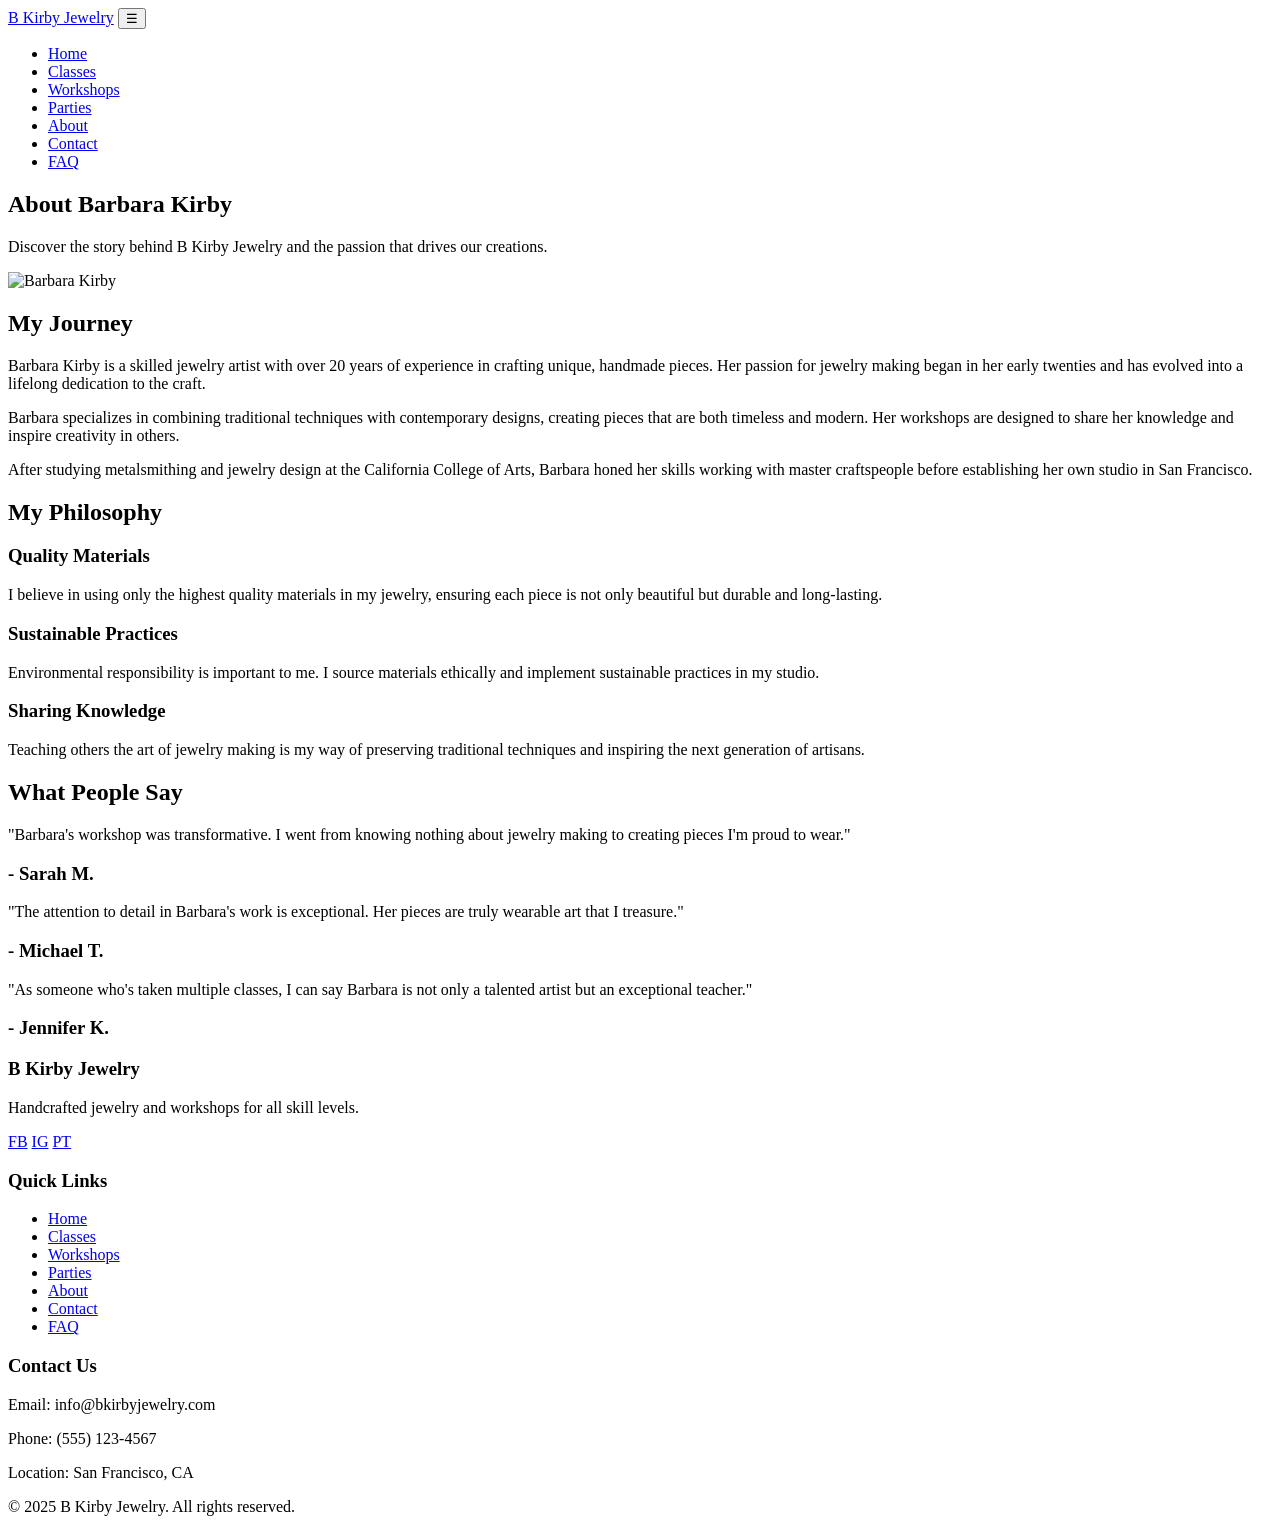
==== commit aaee381f: "Add files via upload" ====
--- a/about.html
+++ b/about.html
@@ -1 +1,140 @@
-<!DOCTYPE html><html lang="en"><head><meta charSet="utf-8"/><meta name="viewport" content="width=device-width, initial-scale=1"/><link rel="preload" href="/bkirbyjewelry/_next/static/media/a34f9d1faa5f3315-s.p.woff2" as="font" crossorigin="" type="font/woff2"/><link rel="stylesheet" href="/bkirbyjewelry/_next/static/css/d6a837f362d59cf2.css" data-precedence="next"/><link rel="preload" as="script" fetchPriority="low" href="/bkirbyjewelry/_next/static/chunks/webpack-b2d65f1a3b486758.js"/><script src="/bkirbyjewelry/_next/static/chunks/4bd1b696-a1e62a54ac1c9c08.js" async=""></script><script src="/bkirbyjewelry/_next/static/chunks/684-25737a2fddfc0bdb.js" async=""></script><script src="/bkirbyjewelry/_next/static/chunks/main-app-1a09532ff857c6c1.js" async=""></script><script src="/bkirbyjewelry/_next/static/chunks/874-9ec3decfce9640ec.js" async=""></script><script src="/bkirbyjewelry/_next/static/chunks/63-9fda6d4c11a0b292.js" async=""></script><script src="/bkirbyjewelry/_next/static/chunks/app/about/page-e45a2bcfd98e6529.js" async=""></script><meta name="next-size-adjust" content=""/><title>B Kirby Jewelry</title><meta name="description" content="Handcrafted jewelry and metal clay workshops by Barbara Kirby"/><link rel="icon" href="/bkirbyjewelry/favicon.ico" type="image/x-icon" sizes="16x16"/><script src="/bkirbyjewelry/_next/static/chunks/polyfills-42372ed130431b0a.js" noModule=""></script></head><body class="__className_795f07"><div class="flex flex-col min-h-screen"><nav class="bg-white shadow-sm py-4"><div class="container mx-auto px-4"><div class="flex flex-col md:flex-row justify-between items-center"><div class="mb-4 md:mb-0"><div class="text-center"><a class="inline-block" href="/bkirbyjewelry"><h1 class="text-4xl md:text-5xl font-light text-purple-800 hover:text-purple-700 transition-colors">b kirby jewelry</h1><p class="text-xl text-teal-700 mt-1">JEWELRY FOR LIFE</p></a></div></div><div class="flex flex-wrap justify-center gap-1 md:gap-2"><a class="px-3 py-2 text-gray-700 hover:text-purple-700 hover:bg-purple-50 rounded transition-colors" href="/bkirbyjewelry">HOME</a><a class="px-3 py-2 text-gray-700 hover:text-purple-700 hover:bg-purple-50 rounded transition-colors" href="/bkirbyjewelry/classes">CLASSES</a><a class="px-3 py-2 text-gray-700 hover:text-purple-700 hover:bg-purple-50 rounded transition-colors" href="/bkirbyjewelry/workshops">WORKSHOPS</a><a class="px-3 py-2 text-gray-700 hover:text-purple-700 hover:bg-purple-50 rounded transition-colors" href="/bkirbyjewelry/parties">PARTIES</a><a target="_blank" rel="noopener noreferrer" class="px-3 py-2 text-gray-700 hover:text-purple-700 hover:bg-purple-50 rounded transition-colors" href="https://www.etsy.com/shop/bkirbyjewelry/">ETSY SHOP</a><a class="px-3 py-2 text-gray-700 hover:text-purple-700 hover:bg-purple-50 rounded transition-colors" href="/bkirbyjewelry/faq">FAQ</a><a class="px-3 py-2 text-gray-700 hover:text-purple-700 hover:bg-purple-50 rounded transition-colors" href="/bkirbyjewelry/about">ABOUT</a><a class="px-3 py-2 text-gray-700 hover:text-purple-700 hover:bg-purple-50 rounded transition-colors" href="/bkirbyjewelry/contact">CONTACT</a></div></div></div></nav><main class="flex-grow container mx-auto px-4 py-8"><div class="container mx-auto px-4 py-12"><h1 class="text-3xl md:text-4xl font-bold text-center text-purple-800 mb-8">About Barbara Kirby</h1><div class="bg-white rounded-lg shadow-lg overflow-hidden mb-12"><div class="md:flex"><div class="md:w-1/2 p-6"><h2 class="text-2xl font-bold text-purple-800 mb-4">Jewelry Artist</h2><p class="text-gray-700 mb-4">Jewelry artist Barbara Kirby meticulously handcrafts one-of-a-kind pieces of jewelry in silver and bronze using various metalsmithing and metal clay jewelry techniques.</p><p class="text-gray-700 mb-4">She started designing jewelry in 2003 during what turned out to be a long battle with breast cancer. What started as a hobby to relieve stress and help focus her attention elsewhere soon became a passion for designing and creating original handcrafted studio art jewelry.</p><p class="text-gray-700 mb-4">Barbara creates many of her pieces using metal clay, a crafting medium made of microscopic particles of metal mixed with an organic binder. Originating in Japan in 1990&#x27;s, metal clay can be shaped just like any soft clay, by hand or using molds. After drying, sanding, and perfecting the piece, it is then fired in a kiln. The organic binder burns away, leaving the pure sintered metal.</p></div><div class="md:w-1/2"><div class="relative h-full min-h-[300px]"><img alt="Barbara Kirby" loading="lazy" decoding="async" data-nimg="fill" class="object-cover" style="position:absolute;height:100%;width:100%;left:0;top:0;right:0;bottom:0;color:transparent" sizes="100vw" srcSet="/bkirbyjewelry/_next/image?url=%2Fimages%2Fbarbara-kirby.jpeg&amp;w=640&amp;q=75 640w, /bkirbyjewelry/_next/image?url=%2Fimages%2Fbarbara-kirby.jpeg&amp;w=750&amp;q=75 750w, /bkirbyjewelry/_next/image?url=%2Fimages%2Fbarbara-kirby.jpeg&amp;w=828&amp;q=75 828w, /bkirbyjewelry/_next/image?url=%2Fimages%2Fbarbara-kirby.jpeg&amp;w=1080&amp;q=75 1080w, /bkirbyjewelry/_next/image?url=%2Fimages%2Fbarbara-kirby.jpeg&amp;w=1200&amp;q=75 1200w, /bkirbyjewelry/_next/image?url=%2Fimages%2Fbarbara-kirby.jpeg&amp;w=1920&amp;q=75 1920w, /bkirbyjewelry/_next/image?url=%2Fimages%2Fbarbara-kirby.jpeg&amp;w=2048&amp;q=75 2048w, /bkirbyjewelry/_next/image?url=%2Fimages%2Fbarbara-kirby.jpeg&amp;w=3840&amp;q=75 3840w" src="/bkirbyjewelry/_next/image?url=%2Fimages%2Fbarbara-kirby.jpeg&amp;w=3840&amp;q=75"/></div></div></div></div><div class="mb-12"><h2 class="text-2xl md:text-3xl font-bold text-center text-purple-800 mb-8">Education &amp; Experience</h2><p class="text-gray-700 mb-6 max-w-4xl mx-auto">Barbara began her metalsmithing and metal clay studies at the Westchester Arts Workshop in White Plains, NY and went on to study at the Boca Raton Museum Art School in Boca Raton, FL; the Truro Center for the Arts at Castle Hill in Truro, MA; and at MetalWerx in Waltham, MA. She continues her study of advanced techniques with metal clay artist Terry Kovalcik of Haledon, NJ.</p></div><div class="mb-12"><h2 class="text-2xl md:text-3xl font-bold text-center text-purple-800 mb-8">Jewelry Gallery</h2><div class="grid grid-cols-1 md:grid-cols-3 gap-6"><div class="rounded-lg overflow-hidden shadow-lg"><div class="relative h-64"><img alt="Silver pendant with intricate design" loading="lazy" decoding="async" data-nimg="fill" class="object-cover" style="position:absolute;height:100%;width:100%;left:0;top:0;right:0;bottom:0;color:transparent" sizes="100vw" srcSet="/bkirbyjewelry/_next/image?url=%2Fimages%2Fjewelry%2Fpendant-1.jpg&amp;w=640&amp;q=75 640w, /bkirbyjewelry/_next/image?url=%2Fimages%2Fjewelry%2Fpendant-1.jpg&amp;w=750&amp;q=75 750w, /bkirbyjewelry/_next/image?url=%2Fimages%2Fjewelry%2Fpendant-1.jpg&amp;w=828&amp;q=75 828w, /bkirbyjewelry/_next/image?url=%2Fimages%2Fjewelry%2Fpendant-1.jpg&amp;w=1080&amp;q=75 1080w, /bkirbyjewelry/_next/image?url=%2Fimages%2Fjewelry%2Fpendant-1.jpg&amp;w=1200&amp;q=75 1200w, /bkirbyjewelry/_next/image?url=%2Fimages%2Fjewelry%2Fpendant-1.jpg&amp;w=1920&amp;q=75 1920w, /bkirbyjewelry/_next/image?url=%2Fimages%2Fjewelry%2Fpendant-1.jpg&amp;w=2048&amp;q=75 2048w, /bkirbyjewelry/_next/image?url=%2Fimages%2Fjewelry%2Fpendant-1.jpg&amp;w=3840&amp;q=75 3840w" src="/bkirbyjewelry/_next/image?url=%2Fimages%2Fjewelry%2Fpendant-1.jpg&amp;w=3840&amp;q=75"/></div><div class="p-4"><h3 class="text-lg font-semibold text-purple-700">Silver Pendants</h3></div></div><div class="rounded-lg overflow-hidden shadow-lg"><div class="relative h-64"><img alt="Silver earrings with star cutout" loading="lazy" decoding="async" data-nimg="fill" class="object-cover" style="position:absolute;height:100%;width:100%;left:0;top:0;right:0;bottom:0;color:transparent" sizes="100vw" srcSet="/bkirbyjewelry/_next/image?url=%2Fimages%2Fjewelry%2Fearrings-1.jpg&amp;w=640&amp;q=75 640w, /bkirbyjewelry/_next/image?url=%2Fimages%2Fjewelry%2Fearrings-1.jpg&amp;w=750&amp;q=75 750w, /bkirbyjewelry/_next/image?url=%2Fimages%2Fjewelry%2Fearrings-1.jpg&amp;w=828&amp;q=75 828w, /bkirbyjewelry/_next/image?url=%2Fimages%2Fjewelry%2Fearrings-1.jpg&amp;w=1080&amp;q=75 1080w, /bkirbyjewelry/_next/image?url=%2Fimages%2Fjewelry%2Fearrings-1.jpg&amp;w=1200&amp;q=75 1200w, /bkirbyjewelry/_next/image?url=%2Fimages%2Fjewelry%2Fearrings-1.jpg&amp;w=1920&amp;q=75 1920w, /bkirbyjewelry/_next/image?url=%2Fimages%2Fjewelry%2Fearrings-1.jpg&amp;w=2048&amp;q=75 2048w, /bkirbyjewelry/_next/image?url=%2Fimages%2Fjewelry%2Fearrings-1.jpg&amp;w=3840&amp;q=75 3840w" src="/bkirbyjewelry/_next/image?url=%2Fimages%2Fjewelry%2Fearrings-1.jpg&amp;w=3840&amp;q=75"/></div><div class="p-4"><h3 class="text-lg font-semibold text-purple-700">Silver Earrings</h3></div></div><div class="rounded-lg overflow-hidden shadow-lg"><div class="relative h-64"><img alt="Silver bracelet with circular elements" loading="lazy" decoding="async" data-nimg="fill" class="object-cover" style="position:absolute;height:100%;width:100%;left:0;top:0;right:0;bottom:0;color:transparent" sizes="100vw" srcSet="/bkirbyjewelry/_next/image?url=%2Fimages%2Fjewelry%2Fbracelet-1.jpg&amp;w=640&amp;q=75 640w, /bkirbyjewelry/_next/image?url=%2Fimages%2Fjewelry%2Fbracelet-1.jpg&amp;w=750&amp;q=75 750w, /bkirbyjewelry/_next/image?url=%2Fimages%2Fjewelry%2Fbracelet-1.jpg&amp;w=828&amp;q=75 828w, /bkirbyjewelry/_next/image?url=%2Fimages%2Fjewelry%2Fbracelet-1.jpg&amp;w=1080&amp;q=75 1080w, /bkirbyjewelry/_next/image?url=%2Fimages%2Fjewelry%2Fbracelet-1.jpg&amp;w=1200&amp;q=75 1200w, /bkirbyjewelry/_next/image?url=%2Fimages%2Fjewelry%2Fbracelet-1.jpg&amp;w=1920&amp;q=75 1920w, /bkirbyjewelry/_next/image?url=%2Fimages%2Fjewelry%2Fbracelet-1.jpg&amp;w=2048&amp;q=75 2048w, /bkirbyjewelry/_next/image?url=%2Fimages%2Fjewelry%2Fbracelet-1.jpg&amp;w=3840&amp;q=75 3840w" src="/bkirbyjewelry/_next/image?url=%2Fimages%2Fjewelry%2Fbracelet-1.jpg&amp;w=3840&amp;q=75"/></div><div class="p-4"><h3 class="text-lg font-semibold text-purple-700">Silver Bracelets</h3></div></div></div></div><div class="mb-12"><h2 class="text-2xl md:text-3xl font-bold text-center text-purple-800 mb-8">Gold Collection</h2><div class="relative h-80 rounded-lg overflow-hidden shadow-xl"><img alt="Collection of gold necklaces" loading="lazy" decoding="async" data-nimg="fill" class="object-cover" style="position:absolute;height:100%;width:100%;left:0;top:0;right:0;bottom:0;color:transparent" sizes="100vw" srcSet="/bkirbyjewelry/_next/image?url=%2Fimages%2Fjewelry%2Fgold-necklaces.jpg&amp;w=640&amp;q=75 640w, /bkirbyjewelry/_next/image?url=%2Fimages%2Fjewelry%2Fgold-necklaces.jpg&amp;w=750&amp;q=75 750w, /bkirbyjewelry/_next/image?url=%2Fimages%2Fjewelry%2Fgold-necklaces.jpg&amp;w=828&amp;q=75 828w, /bkirbyjewelry/_next/image?url=%2Fimages%2Fjewelry%2Fgold-necklaces.jpg&amp;w=1080&amp;q=75 1080w, /bkirbyjewelry/_next/image?url=%2Fimages%2Fjewelry%2Fgold-necklaces.jpg&amp;w=1200&amp;q=75 1200w, /bkirbyjewelry/_next/image?url=%2Fimages%2Fjewelry%2Fgold-necklaces.jpg&amp;w=1920&amp;q=75 1920w, /bkirbyjewelry/_next/image?url=%2Fimages%2Fjewelry%2Fgold-necklaces.jpg&amp;w=2048&amp;q=75 2048w, /bkirbyjewelry/_next/image?url=%2Fimages%2Fjewelry%2Fgold-necklaces.jpg&amp;w=3840&amp;q=75 3840w" src="/bkirbyjewelry/_next/image?url=%2Fimages%2Fjewelry%2Fgold-necklaces.jpg&amp;w=3840&amp;q=75"/></div></div><div class="text-center bg-purple-50 rounded-lg p-8"><h2 class="text-2xl font-bold text-purple-800 mb-4">Interested in Learning Metal Clay Jewelry Making?</h2><p class="text-gray-600 mb-6">Join one of Barbara&#x27;s workshops or classes to learn the techniques and create your own beautiful jewelry.</p><div class="flex flex-wrap justify-center gap-4"><a class="inline-block bg-purple-600 hover:bg-purple-700 text-white font-semibold py-3 px-6 rounded-lg transition duration-300" href="/bkirbyjewelry/workshops">View Workshops</a><a class="inline-block bg-white hover:bg-gray-100 text-purple-600 font-semibold py-3 px-6 rounded-lg border border-purple-600 transition duration-300" href="/bkirbyjewelry/classes">Explore Classes</a></div></div></div></main><footer class="bg-gray-800 text-white p-6"><div class="container mx-auto"><div class="flex flex-col md:flex-row justify-between items-center"><div class="mb-4 md:mb-0"><h3 class="text-xl font-semibold mb-2">b kirby jewelry</h3><p class="text-gray-300">JEWELRY FOR LIFE</p></div><div class="mb-4 md:mb-0"><a href="mailto:barbie10562@gmail.com" class="text-gray-300 hover:text-white transition-colors">barbie10562@gmail.com</a><p class="text-gray-300">914 629-3705</p></div><div><a class="text-gray-300 hover:text-white transition-colors" href="#">Back to Top</a></div></div><div class="mt-6 text-center text-gray-400">©<!-- -->2025<!-- --> b kirby jewelry</div></div></footer></div><script src="/bkirbyjewelry/_next/static/chunks/webpack-b2d65f1a3b486758.js" async=""></script><script>(self.__next_f=self.__next_f||[]).push([0])</script><script>self.__next_f.push([1,"1:\"$Sreact.fragment\"\n2:I[6874,[\"874\",\"static/chunks/874-9ec3decfce9640ec.js\",\"63\",\"static/chunks/63-9fda6d4c11a0b292.js\",\"220\",\"static/chunks/app/about/page-e45a2bcfd98e6529.js\"],\"\"]\n3:I[7555,[],\"\"]\n4:I[1295,[],\"\"]\n5:I[3063,[\"874\",\"static/chunks/874-9ec3decfce9640ec.js\",\"63\",\"static/chunks/63-9fda6d4c11a0b292.js\",\"220\",\"static/chunks/app/about/page-e45a2bcfd98e6529.js\"],\"Image\"]\n6:I[9665,[],\"OutletBoundary\"]\n9:I[9665,[],\"ViewportBoundary\"]\nb:I[9665,[],\"MetadataBoundary\"]\nd:I[6614,[],\"\"]\n:HL[\"/bkirbyjewelry/_next/static/media/a34f9d1faa5f3315-s.p.woff2\",\"font\",{\"crossOrigin\":\"\",\"type\":\"font/woff2\"}]\n:HL[\"/bkirbyjewelry/_next/static/css/d6a837f362d59cf2.css\",\"style\"]\n"])</script><script>self.__next_f.push([1,"0:{\"P\":null,\"b\":\"mQT_Y-oNGJVxYmzFevuxm\",\"p\":\"/bkirbyjewelry\",\"c\":[\"\",\"about\"],\"i\":false,\"f\":[[[\"\",{\"children\":[\"about\",{\"children\":[\"__PAGE__\",{}]}]},\"$undefined\",\"$undefined\",true],[\"\",[\"$\",\"$1\",\"c\",{\"children\":[[[\"$\",\"link\",\"0\",{\"rel\":\"stylesheet\",\"href\":\"/bkirbyjewelry/_next/static/css/d6a837f362d59cf2.css\",\"precedence\":\"next\",\"crossOrigin\":\"$undefined\",\"nonce\":\"$undefined\"}]],[\"$\",\"html\",null,{\"lang\":\"en\",\"children\":[\"$\",\"body\",null,{\"className\":\"__className_795f07\",\"children\":[\"$\",\"div\",null,{\"className\":\"flex flex-col min-h-screen\",\"children\":[[\"$\",\"nav\",null,{\"className\":\"bg-white shadow-sm py-4\",\"children\":[\"$\",\"div\",null,{\"className\":\"container mx-auto px-4\",\"children\":[\"$\",\"div\",null,{\"className\":\"flex flex-col md:flex-row justify-between items-center\",\"children\":[[\"$\",\"div\",null,{\"className\":\"mb-4 md:mb-0\",\"children\":[\"$\",\"div\",null,{\"className\":\"text-center\",\"children\":[\"$\",\"$L2\",null,{\"href\":\"/\",\"className\":\"inline-block\",\"children\":[[\"$\",\"h1\",null,{\"className\":\"text-4xl md:text-5xl font-light text-purple-800 hover:text-purple-700 transition-colors\",\"children\":\"b kirby jewelry\"}],[\"$\",\"p\",null,{\"className\":\"text-xl text-teal-700 mt-1\",\"children\":\"JEWELRY FOR LIFE\"}]]}]}]}],[\"$\",\"div\",null,{\"className\":\"flex flex-wrap justify-center gap-1 md:gap-2\",\"children\":[[\"$\",\"$L2\",null,{\"href\":\"/\",\"className\":\"px-3 py-2 text-gray-700 hover:text-purple-700 hover:bg-purple-50 rounded transition-colors\",\"children\":\"HOME\"}],[\"$\",\"$L2\",null,{\"href\":\"/classes\",\"className\":\"px-3 py-2 text-gray-700 hover:text-purple-700 hover:bg-purple-50 rounded transition-colors\",\"children\":\"CLASSES\"}],[\"$\",\"$L2\",null,{\"href\":\"/workshops\",\"className\":\"px-3 py-2 text-gray-700 hover:text-purple-700 hover:bg-purple-50 rounded transition-colors\",\"children\":\"WORKSHOPS\"}],[\"$\",\"$L2\",null,{\"href\":\"/parties\",\"className\":\"px-3 py-2 text-gray-700 hover:text-purple-700 hover:bg-purple-50 rounded transition-colors\",\"children\":\"PARTIES\"}],[\"$\",\"$L2\",null,{\"href\":\"https://www.etsy.com/shop/bkirbyjewelry/\",\"target\":\"_blank\",\"rel\":\"noopener noreferrer\",\"className\":\"px-3 py-2 text-gray-700 hover:text-purple-700 hover:bg-purple-50 rounded transition-colors\",\"children\":\"ETSY SHOP\"}],[\"$\",\"$L2\",null,{\"href\":\"/faq\",\"className\":\"px-3 py-2 text-gray-700 hover:text-purple-700 hover:bg-purple-50 rounded transition-colors\",\"children\":\"FAQ\"}],[\"$\",\"$L2\",null,{\"href\":\"/about\",\"className\":\"px-3 py-2 text-gray-700 hover:text-purple-700 hover:bg-purple-50 rounded transition-colors\",\"children\":\"ABOUT\"}],[\"$\",\"$L2\",null,{\"href\":\"/contact\",\"className\":\"px-3 py-2 text-gray-700 hover:text-purple-700 hover:bg-purple-50 rounded transition-colors\",\"children\":\"CONTACT\"}]]}]]}]}]}],[\"$\",\"main\",null,{\"className\":\"flex-grow container mx-auto px-4 py-8\",\"children\":[\"$\",\"$L3\",null,{\"parallelRouterKey\":\"children\",\"error\":\"$undefined\",\"errorStyles\":\"$undefined\",\"errorScripts\":\"$undefined\",\"template\":[\"$\",\"$L4\",null,{}],\"templateStyles\":\"$undefined\",\"templateScripts\":\"$undefined\",\"notFound\":[[[\"$\",\"title\",null,{\"children\":\"404: This page could not be found.\"}],[\"$\",\"div\",null,{\"style\":{\"fontFamily\":\"system-ui,\\\"Segoe UI\\\",Roboto,Helvetica,Arial,sans-serif,\\\"Apple Color Emoji\\\",\\\"Segoe UI Emoji\\\"\",\"height\":\"100vh\",\"textAlign\":\"center\",\"display\":\"flex\",\"flexDirection\":\"column\",\"alignItems\":\"center\",\"justifyContent\":\"center\"},\"children\":[\"$\",\"div\",null,{\"children\":[[\"$\",\"style\",null,{\"dangerouslySetInnerHTML\":{\"__html\":\"body{color:#000;background:#fff;margin:0}.next-error-h1{border-right:1px solid rgba(0,0,0,.3)}@media (prefers-color-scheme:dark){body{color:#fff;background:#000}.next-error-h1{border-right:1px solid rgba(255,255,255,.3)}}\"}}],[\"$\",\"h1\",null,{\"className\":\"next-error-h1\",\"style\":{\"display\":\"inline-block\",\"margin\":\"0 20px 0 0\",\"padding\":\"0 23px 0 0\",\"fontSize\":24,\"fontWeight\":500,\"verticalAlign\":\"top\",\"lineHeight\":\"49px\"},\"children\":404}],[\"$\",\"div\",null,{\"style\":{\"display\":\"inline-block\"},\"children\":[\"$\",\"h2\",null,{\"style\":{\"fontSize\":14,\"fontWeight\":400,\"lineHeight\":\"49px\",\"margin\":0},\"children\":\"This page could not be found.\"}]}]]}]}]],[]],\"forbidden\":\"$undefined\",\"unauthorized\":\"$undefined\"}]}],[\"$\",\"footer\",null,{\"className\":\"bg-gray-800 text-white p-6\",\"children\":[\"$\",\"div\",null,{\"className\":\"container mx-auto\",\"children\":[[\"$\",\"div\",null,{\"className\":\"flex flex-col md:flex-row justify-between items-center\",\"children\":[[\"$\",\"div\",null,{\"className\":\"mb-4 md:mb-0\",\"children\":[[\"$\",\"h3\",null,{\"className\":\"text-xl font-semibold mb-2\",\"children\":\"b kirby jewelry\"}],[\"$\",\"p\",null,{\"className\":\"text-gray-300\",\"children\":\"JEWELRY FOR LIFE\"}]]}],[\"$\",\"div\",null,{\"className\":\"mb-4 md:mb-0\",\"children\":[[\"$\",\"a\",null,{\"href\":\"mailto:barbie10562@gmail.com\",\"className\":\"text-gray-300 hover:text-white transition-colors\",\"children\":\"barbie10562@gmail.com\"}],[\"$\",\"p\",null,{\"className\":\"text-gray-300\",\"children\":\"914 629-3705\"}]]}],[\"$\",\"div\",null,{\"children\":[\"$\",\"$L2\",null,{\"href\":\"#\",\"className\":\"text-gray-300 hover:text-white transition-colors\",\"children\":\"Back to Top\"}]}]]}],[\"$\",\"div\",null,{\"className\":\"mt-6 text-center text-gray-400\",\"children\":[\"©\",2025,\" b kirby jewelry\"]}]]}]}]]}]}]}]]}],{\"children\":[\"about\",[\"$\",\"$1\",\"c\",{\"children\":[null,[\"$\",\"$L3\",null,{\"parallelRouterKey\":\"children\",\"error\":\"$undefined\",\"errorStyles\":\"$undefined\",\"errorScripts\":\"$undefined\",\"template\":[\"$\",\"$L4\",null,{}],\"templateStyles\":\"$undefined\",\"templateScripts\":\"$undefined\",\"notFound\":\"$undefined\",\"forbidden\":\"$undefined\",\"unauthorized\":\"$undefined\"}]]}],{\"children\":[\"__PAGE__\",[\"$\",\"$1\",\"c\",{\"children\":[[\"$\",\"div\",null,{\"className\":\"container mx-auto px-4 py-12\",\"children\":[[\"$\",\"h1\",null,{\"className\":\"text-3xl md:text-4xl font-bold text-center text-purple-800 mb-8\",\"children\":\"About Barbara Kirby\"}],[\"$\",\"div\",null,{\"className\":\"bg-white rounded-lg shadow-lg overflow-hidden mb-12\",\"children\":[\"$\",\"div\",null,{\"className\":\"md:flex\",\"children\":[[\"$\",\"div\",null,{\"className\":\"md:w-1/2 p-6\",\"children\":[[\"$\",\"h2\",null,{\"className\":\"text-2xl font-bold text-purple-800 mb-4\",\"children\":\"Jewelry Artist\"}],[\"$\",\"p\",null,{\"className\":\"text-gray-700 mb-4\",\"children\":\"Jewelry artist Barbara Kirby meticulously handcrafts one-of-a-kind pieces of jewelry in silver and bronze using various metalsmithing and metal clay jewelry techniques.\"}],[\"$\",\"p\",null,{\"className\":\"text-gray-700 mb-4\",\"children\":\"She started designing jewelry in 2003 during what turned out to be a long battle with breast cancer. What started as a hobby to relieve stress and help focus her attention elsewhere soon became a passion for designing and creating original handcrafted studio art jewelry.\"}],[\"$\",\"p\",null,{\"className\":\"text-gray-700 mb-4\",\"children\":\"Barbara creates many of her pieces using metal clay, a crafting medium made of microscopic particles of metal mixed with an organic binder. Originating in Japan in 1990's, metal clay can be shaped just like any soft clay, by hand or using molds. After drying, sanding, and perfecting the piece, it is then fired in a kiln. The organic binder burns away, leaving the pure sintered metal.\"}]]}],[\"$\",\"div\",null,{\"className\":\"md:w-1/2\",\"children\":[\"$\",\"div\",null,{\"className\":\"relative h-full min-h-[300px]\",\"children\":[\"$\",\"$L5\",null,{\"src\":\"/images/barbara-kirby.jpeg\",\"alt\":\"Barbara Kirby\",\"fill\":true,\"className\":\"object-cover\"}]}]}]]}]}],[\"$\",\"div\",null,{\"className\":\"mb-12\",\"children\":[[\"$\",\"h2\",null,{\"className\":\"text-2xl md:text-3xl font-bold text-center text-purple-800 mb-8\",\"children\":\"Education \u0026 Experience\"}],[\"$\",\"p\",null,{\"className\":\"text-gray-700 mb-6 max-w-4xl mx-auto\",\"children\":\"Barbara began her metalsmithing and metal clay studies at the Westchester Arts Workshop in White Plains, NY and went on to study at the Boca Raton Museum Art School in Boca Raton, FL; the Truro Center for the Arts at Castle Hill in Truro, MA; and at MetalWerx in Waltham, MA. She continues her study of advanced techniques with metal clay artist Terry Kovalcik of Haledon, NJ.\"}]]}],[\"$\",\"div\",null,{\"className\":\"mb-12\",\"children\":[[\"$\",\"h2\",null,{\"className\":\"text-2xl md:text-3xl font-bold text-center text-purple-800 mb-8\",\"children\":\"Jewelry Gallery\"}],[\"$\",\"div\",null,{\"className\":\"grid grid-cols-1 md:grid-cols-3 gap-6\",\"children\":[[\"$\",\"div\",null,{\"className\":\"rounded-lg overflow-hidden shadow-lg\",\"children\":[[\"$\",\"div\",null,{\"className\":\"relative h-64\",\"children\":[\"$\",\"$L5\",null,{\"src\":\"/images/jewelry/pendant-1.jpg\",\"alt\":\"Silver pendant with intricate design\",\"fill\":true,\"className\":\"object-cover\"}]}],[\"$\",\"div\",null,{\"className\":\"p-4\",\"children\":[\"$\",\"h3\",null,{\"className\":\"text-lg font-semibold text-purple-700\",\"children\":\"Silver Pendants\"}]}]]}],[\"$\",\"div\",null,{\"className\":\"rounded-lg overflow-hidden shadow-lg\",\"children\":[[\"$\",\"div\",null,{\"className\":\"relative h-64\",\"children\":[\"$\",\"$L5\",null,{\"src\":\"/images/jewelry/earrings-1.jpg\",\"alt\":\"Silver earrings with star cutout\",\"fill\":true,\"className\":\"object-cover\"}]}],[\"$\",\"div\",null,{\"className\":\"p-4\",\"children\":[\"$\",\"h3\",null,{\"className\":\"text-lg font-semibold text-purple-700\",\"children\":\"Silver Earrings\"}]}]]}],[\"$\",\"div\",null,{\"className\":\"rounded-lg overflow-hidden shadow-lg\",\"children\":[[\"$\",\"div\",null,{\"className\":\"relative h-64\",\"children\":[\"$\",\"$L5\",null,{\"src\":\"/images/jewelry/bracelet-1.jpg\",\"alt\":\"Silver bracelet with circular elements\",\"fill\":true,\"className\":\"object-cover\"}]}],[\"$\",\"div\",null,{\"className\":\"p-4\",\"children\":[\"$\",\"h3\",null,{\"className\":\"text-lg font-semibold text-purple-700\",\"children\":\"Silver Bracelets\"}]}]]}]]}]]}],[\"$\",\"div\",null,{\"className\":\"mb-12\",\"children\":[[\"$\",\"h2\",null,{\"className\":\"text-2xl md:text-3xl font-bold text-center text-purple-800 mb-8\",\"children\":\"Gold Collection\"}],[\"$\",\"div\",null,{\"className\":\"relative h-80 rounded-lg overflow-hidden shadow-xl\",\"children\":[\"$\",\"$L5\",null,{\"src\":\"/images/jewelry/gold-necklaces.jpg\",\"alt\":\"Collection of gold necklaces\",\"fill\":true,\"className\":\"object-cover\"}]}]]}],[\"$\",\"div\",null,{\"className\":\"text-center bg-purple-50 rounded-lg p-8\",\"children\":[[\"$\",\"h2\",null,{\"className\":\"text-2xl font-bold text-purple-800 mb-4\",\"children\":\"Interested in Learning Metal Clay Jewelry Making?\"}],[\"$\",\"p\",null,{\"className\":\"text-gray-600 mb-6\",\"children\":\"Join one of Barbara's workshops or classes to learn the techniques and create your own beautiful jewelry.\"}],[\"$\",\"div\",null,{\"className\":\"flex flex-wrap justify-center gap-4\",\"children\":[[\"$\",\"$L2\",null,{\"href\":\"/workshops\",\"className\":\"inline-block bg-purple-600 hover:bg-purple-700 text-white font-semibold py-3 px-6 rounded-lg transition duration-300\",\"children\":\"View Workshops\"}],[\"$\",\"$L2\",null,{\"href\":\"/classes\",\"className\":\"inline-block bg-white hover:bg-gray-100 text-purple-600 font-semibold py-3 px-6 rounded-lg border border-purple-600 transition duration-300\",\"children\":\"Explore Classes\"}]]}]]}]]}],\"$undefined\",null,[\"$\",\"$L6\",null,{\"children\":[\"$L7\",\"$L8\",null]}]]}],{},null,false]},null,false]},null,false],[\"$\",\"$1\",\"h\",{\"children\":[null,[\"$\",\"$1\",\"QIkRhSNfhSK1S6rucvuAi\",{\"children\":[[\"$\",\"$L9\",null,{\"children\":\"$La\"}],[\"$\",\"meta\",null,{\"name\":\"next-size-adjust\",\"content\":\"\"}]]}],[\"$\",\"$Lb\",null,{\"children\":\"$Lc\"}]]}],false]],\"m\":\"$undefined\",\"G\":[\"$d\",\"$undefined\"],\"s\":false,\"S\":true}\n"])</script><script>self.__next_f.push([1,"a:[[\"$\",\"meta\",\"0\",{\"charSet\":\"utf-8\"}],[\"$\",\"meta\",\"1\",{\"name\":\"viewport\",\"content\":\"width=device-width, initial-scale=1\"}]]\n7:null\n"])</script><script>self.__next_f.push([1,"8:null\nc:[[\"$\",\"title\",\"0\",{\"children\":\"B Kirby Jewelry\"}],[\"$\",\"meta\",\"1\",{\"name\":\"description\",\"content\":\"Handcrafted jewelry and metal clay workshops by Barbara Kirby\"}],[\"$\",\"link\",\"2\",{\"rel\":\"icon\",\"href\":\"/bkirbyjewelry/favicon.ico\",\"type\":\"image/x-icon\",\"sizes\":\"16x16\"}]]\n"])</script></body></html>+<!DOCTYPE html>
+<html lang="en">
+<head>
+    <meta charset="UTF-8">
+    <meta name="viewport" content="width=device-width, initial-scale=1.0">
+    <title>About - B Kirby Jewelry</title>
+    <link rel="stylesheet" href="css/styles.css">
+    <link rel="icon" href="favicon.ico">
+</head>
+<body>
+    <!-- Header -->
+    <header>
+        <div class="container header-container">
+            <a href="index.html" class="logo">B Kirby Jewelry</a>
+            <button class="mobile-menu-btn">☰</button>
+            <ul class="nav-menu">
+                <li><a href="index.html">Home</a></li>
+                <li><a href="classes.html">Classes</a></li>
+                <li><a href="workshops.html">Workshops</a></li>
+                <li><a href="parties.html">Parties</a></li>
+                <li><a href="about.html">About</a></li>
+                <li><a href="contact.html">Contact</a></li>
+                <li><a href="faq.html">FAQ</a></li>
+            </ul>
+        </div>
+    </header>
+
+    <!-- About Hero -->
+    <section class="hero">
+        <div class="container">
+            <h1>About Barbara Kirby</h1>
+            <p>Discover the story behind B Kirby Jewelry and the passion that drives our creations.</p>
+        </div>
+    </section>
+
+    <!-- About Content -->
+    <section class="about">
+        <div class="container">
+            <div class="about-content">
+                <div class="about-image">
+                    <img src="images/barbara-kirby.jpeg" alt="Barbara Kirby">
+                </div>
+                <div class="about-text">
+                    <h2>My Journey</h2>
+                    <p>Barbara Kirby is a skilled jewelry artist with over 20 years of experience in crafting unique, handmade pieces. Her passion for jewelry making began in her early twenties and has evolved into a lifelong dedication to the craft.</p>
+                    <p>Barbara specializes in combining traditional techniques with contemporary designs, creating pieces that are both timeless and modern. Her workshops are designed to share her knowledge and inspire creativity in others.</p>
+                    <p>After studying metalsmithing and jewelry design at the California College of Arts, Barbara honed her skills working with master craftspeople before establishing her own studio in San Francisco.</p>
+                </div>
+            </div>
+        </div>
+    </section>
+
+    <!-- Philosophy Section -->
+    <section class="features">
+        <div class="container">
+            <h2 class="section-title">My Philosophy</h2>
+            <div class="features-grid">
+                <div class="feature-card">
+                    <h3>Quality Materials</h3>
+                    <p>I believe in using only the highest quality materials in my jewelry, ensuring each piece is not only beautiful but durable and long-lasting.</p>
+                </div>
+                <div class="feature-card">
+                    <h3>Sustainable Practices</h3>
+                    <p>Environmental responsibility is important to me. I source materials ethically and implement sustainable practices in my studio.</p>
+                </div>
+                <div class="feature-card">
+                    <h3>Sharing Knowledge</h3>
+                    <p>Teaching others the art of jewelry making is my way of preserving traditional techniques and inspiring the next generation of artisans.</p>
+                </div>
+            </div>
+        </div>
+    </section>
+
+    <!-- Testimonials -->
+    <section class="about" style="background-color: #fff;">
+        <div class="container">
+            <h2 class="section-title">What People Say</h2>
+            <div class="features-grid">
+                <div class="feature-card">
+                    <p>"Barbara's workshop was transformative. I went from knowing nothing about jewelry making to creating pieces I'm proud to wear."</p>
+                    <h3>- Sarah M.</h3>
+                </div>
+                <div class="feature-card">
+                    <p>"The attention to detail in Barbara's work is exceptional. Her pieces are truly wearable art that I treasure."</p>
+                    <h3>- Michael T.</h3>
+                </div>
+                <div class="feature-card">
+                    <p>"As someone who's taken multiple classes, I can say Barbara is not only a talented artist but an exceptional teacher."</p>
+                    <h3>- Jennifer K.</h3>
+                </div>
+            </div>
+        </div>
+    </section>
+
+    <!-- Footer -->
+    <footer>
+        <div class="container">
+            <div class="footer-content">
+                <div class="footer-column">
+                    <h3>B Kirby Jewelry</h3>
+                    <p>Handcrafted jewelry and workshops for all skill levels.</p>
+                    <div class="social-links">
+                        <a href="#"><span>FB</span></a>
+                        <a href="#"><span>IG</span></a>
+                        <a href="#"><span>PT</span></a>
+                    </div>
+                </div>
+                <div class="footer-column">
+                    <h3>Quick Links</h3>
+                    <ul>
+                        <li><a href="index.html">Home</a></li>
+                        <li><a href="classes.html">Classes</a></li>
+                        <li><a href="workshops.html">Workshops</a></li>
+                        <li><a href="parties.html">Parties</a></li>
+                        <li><a href="about.html">About</a></li>
+                        <li><a href="contact.html">Contact</a></li>
+                        <li><a href="faq.html">FAQ</a></li>
+                    </ul>
+                </div>
+                <div class="footer-column">
+                    <h3>Contact Us</h3>
+                    <p>Email: info@bkirbyjewelry.com</p>
+                    <p>Phone: (555) 123-4567</p>
+                    <p>Location: San Francisco, CA</p>
+                </div>
+            </div>
+            <div class="footer-bottom">
+                <p>&copy; 2025 B Kirby Jewelry. All rights reserved.</p>
+            </div>
+        </div>
+    </footer>
+
+    <script>
+        // Simple JavaScript for mobile menu toggle
+        document.querySelector('.mobile-menu-btn').addEventListener('click', function() {
+            document.querySelector('.nav-menu').classList.toggle('active');
+        });
+    </script>
+</body>
+</html>
